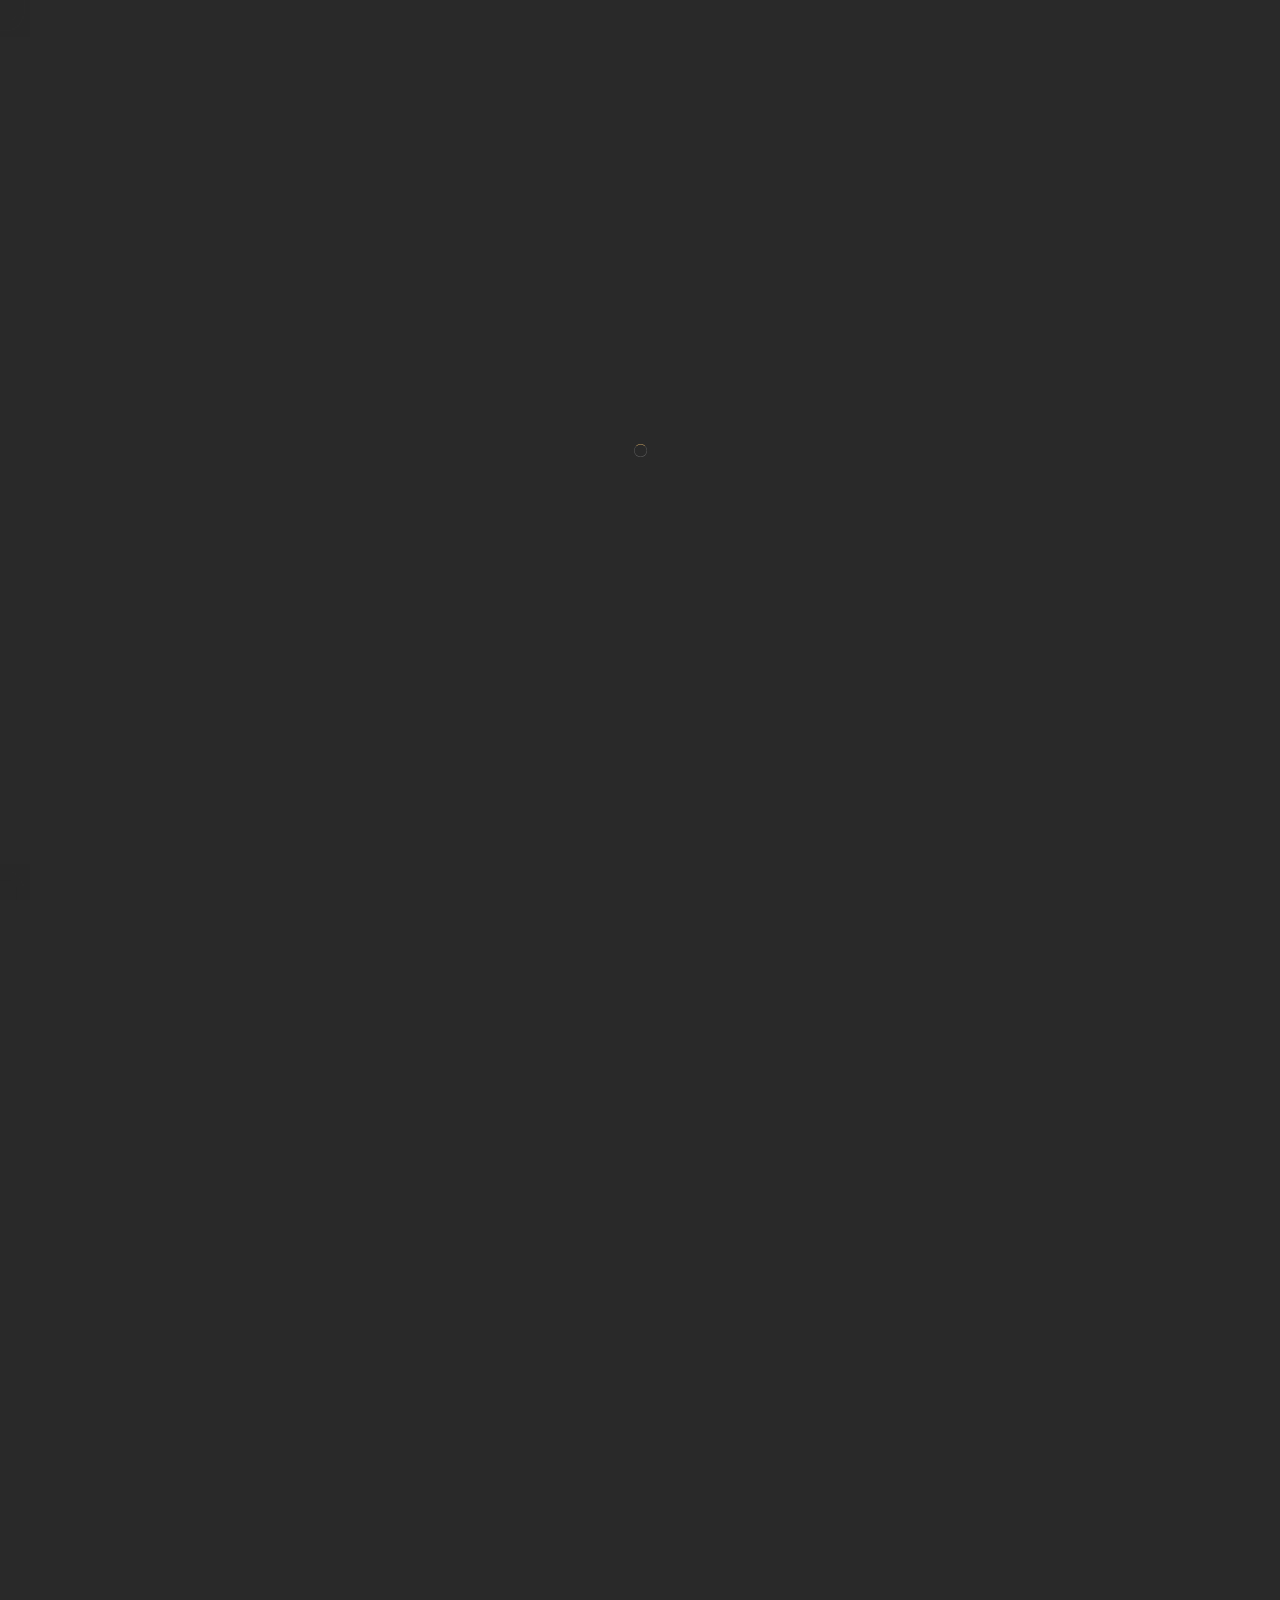
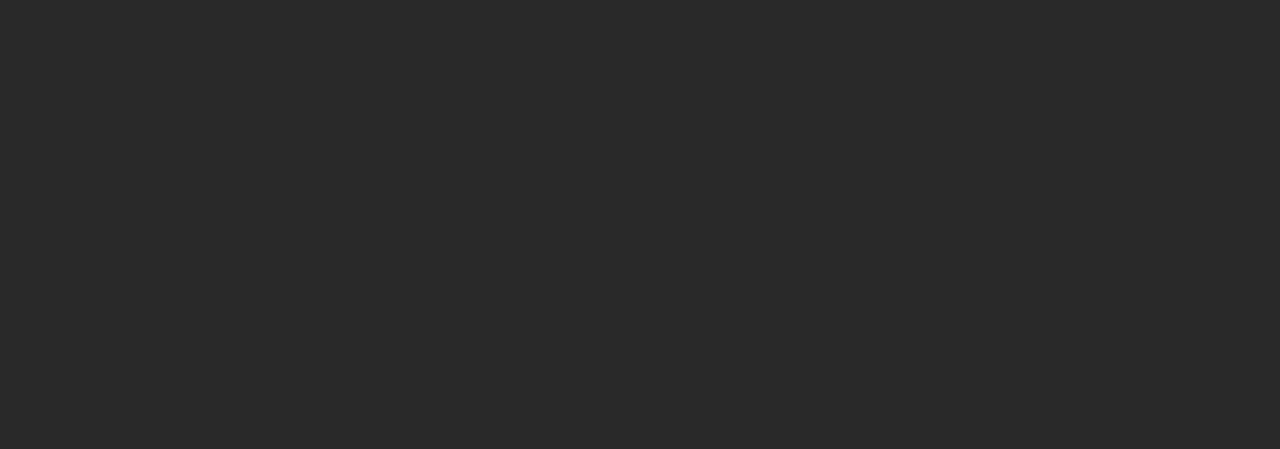
==== contact.html @ 666598c2 "Initial commit" ====
<!DOCTYPE HTML>
<html lang="en">
    <head>
        <!--=============== basic  ===============-->
        <meta charset="UTF-8">
        <title>Rixxos Restaurant</title>
        <meta name="viewport" content="width=device-width, initial-scale=1.0, minimum-scale=1.0, maximum-scale=1.0, user-scalable=no">
        <meta name="robots" content="index, follow"/>
        <meta name="keywords" content=""/>
        <meta name="description" content=""/>
        <!--=============== css  ===============-->	
        <link type="text/css" rel="stylesheet" href="css/reset.css">
        <link type="text/css" rel="stylesheet" href="css/plugins.css">
        <link type="text/css" rel="stylesheet" href="css/style.css">
        <link type="text/css" rel="stylesheet" href="css/dark-style.css">
        <link type="text/css" rel="stylesheet" href="css/color.css">
        <!--=============== favicons ===============-->
        <link rel="shortcut icon" href="images/favicon.ico">
    </head>
    <body>
        <!-- lodaer  -->
        <div class="loader-wrap">
            <div class="loader-item">
                <div class="cd-loader-layer" data-frame="25">
                    <div class="loader-layer"></div>
                </div>
                <span class="loader"></span>
            </div>
        </div>
        <!-- loader end  -->
        <!-- main start  -->
        <div id="main">
            <!-- header  -->
            <header class="main-header">
                <!-- header-top  -->
                <div class="header-top">
                    <div class="container">
                      <div class="header-top_contacts"><a href="#"><span>Call now:</span> +254769 283525</a><a href="#"><span>Write :</span> yourmail@domain.com</a></div>
                    </div>
                </div>
                <!--header-top end -->
                <!-- header-inner -->
                <div class="header-inner  fl-wrap">
                    <div class="container">
                        <div class="header-container fl-wrap">
                            <a href="index.html" class="logo-holder ajax"><img src="images/logo.png" alt=""></a>

                            <!-- nav-button-wrap-->
                            <div class="nav-button-wrap">
                                <div class="nav-button">
                                    <span></span><span></span><span></span>
                                </div>
                            </div>
                            <!-- nav-button-wrap end-->
                            <!--  navigation -->
                            <div class="nav-holder main-menu">
                                <nav>
                                    <ul>
                                        <li><a href="index.html">Home</a></li>
                                        <li><a href="about.html">About</a></li>
                                        <li><a href="contact.html" class="act-link">Contact</a></li>
                                        <li><a href="blog.html">News</a></li>
                                        <li><a href="gallery.html">Gallery</a></li>
                                    </ul>
                                </nav>
                            </div>
                            <!-- navigation  end -->                        
                            <!-- share-wrapper -->
                            <div class="share-wrapper isShare">
                                <div class="share-container fl-wrap"></div>
                            </div>
                            <!-- share-wrapper-end -->
                        </div>
                    </div>
                </div>
                <!-- header-inner end  -->
            </header>
            <!--header end -->	
            <!-- wrapper  -->	
            <div id="wrapper">
                <!-- content  -->	
                <div class="content">
                    <section class=" no-padding dark-bg hidden-section">
                        <div class="map-container">
                            <div id="singleMap"></div>
                            <div class="scrollContorl"></div>
                        </div>
                        <!-- map-view-wrap --> 
                        <div class="map-view-wrap">
                            <div class="container">
                                <div class="map-view-wrap_item">
                                    <div class="contact-details">
                                        <h4>Contacts Details</h4>
                                        <ul>
                                            <li><span><i class="fal fa-map-marked-alt"></i> Adress :</span> <a href="#">Kitengela</a></li>
                                            <li><span><i class="fal fa-phone-rotary"></i> Phone :</span> <a href="#">+254769 283525</a></li>
                                            <li><span><i class="fal fa-mailbox"></i> Mail :</span> <a href="#">yourmail@domain.com</a></li>
                                        </ul>
                                    </div>
                                </div>
                            </div>
                        </div>
                        <!--map-view-wrap end --> 
                        <div class="brush-dec"></div>
                    </section>
                    <!--  section  -->   
                    <section class="hidden-section big-padding con-sec" data-scrollax-parent="true" id="sec3">
                        <div class="container">
                            <div class="row">
                                <div class="col-md-7">
                                    <div class="section-title text-align_left">
                                        <h2>Get in touch</h2>
                                        <div class="dots-separator fl-wrap"><span></span></div>
                                    </div>
                                    <div class="text-block ">
                                        <p>Get in touch By sending a quick email down below 📩
                                        </p>
                                    </div>
                                    <div class="contactform-wrap">
                                        <div id="message"></div>
                                        <form  class="custom-form" action="php/contact.php" name="contactform" id="contactform">
                                            <fieldset>
                                            <div id="message2"></div>
                                                <div class="row">
                                                    <div class="col-sm-6">
                                                        <input type="text" name="name" id="name2" placeholder="Your Name *" value=""/>
                                                    </div>
                                                    <div class="col-sm-6">
                                                        <input type="text"  name="email" id="email2" placeholder="Email Address *" value=""/>
                                                    </div>
                                                    <div class="col-sm-6">
                                                        <input type="text"  name="phone" id="phone2" placeholder="Phone *" value=""/>
                                                    </div>
                                                    <div class="col-sm-6">
                                                        <div class=" fl-wrap">
                                                            <select name="subject" id="subject2" class="chosen-select no-search-select">
                                                                <option data-display="Subject">Any</option>
                                                                <option value="Upcoming Events">Upcoming Events </option>
                                                                <option value="Book table">Book table</option>
                                                                <option value="Banquet">Banquet</option>
                                                                <option value="Banquet">Other</option>
                                                            </select>
                                                        </div>
                                                    </div>
                                                </div>
                                                <textarea name="comments"  id="comments2" cols="40" rows="3" placeholder="Your Message:"></textarea>
                                                <div class="clearfix"></div>
                                                <button class="btn float-btn flat-btn color-bg" id="submit_cnt">Send Message <i class="fal fa-long-arrow-right"></i></button>
                                            </fieldset>
                                        </form>
                                    </div>
                                    <div class="section-dec sec-dec_top"></div>
                                </div>
                                <div class="col-md-5">
                                    <div class="column-text_inside fl-wrap dark-bg" >
                                        <div class="column-text">
                                            <div class="section-title">
                                                <h4>Call For Reservations</h4>
                                                <h2>Opening Hours</h2>
                                                <div class="dots-separator fl-wrap"><span></span></div>
                                            </div>
                                            <div class="work-time fl-wrap">
                                                <div class="row">
                                                    <div class="col-md-6">
                                                        <h3>Monday to Thursday</h3>
                                                        <div class="hours">
                                                            09:00<br>
                                                            22:00
                                                        </div>
                                                    </div>
                                                    <div class="col-md-6">
                                                        <h3>Friday to Sunday</h3>
                                                        <div class="hours">
                                                            11:00<br>
                                                            01:00
                                                        </div>
                                                    </div>
                                                </div>
                                            </div>
                                            <div class="clearfix"></div>
                                            <div class="bold-separator"><span></span></div>
                                            <div class="big-number"><a href="#">+254769 283525</a></div>
                                        </div>
                                        <div class="illustration_bg">
                                            <div class="bg"  data-bg="images/bg/dec/6.png"></div>
                                        </div>
                                    </div>
                                </div>
                            </div>
                        </div>
                        <div class="section-bg">
                            <div class="bg"  data-bg="images/bg/dec/section-bg.png"></div>
                        </div>
                    </section>
                    <!--  section end  -->  
                    <div class="brush-dec2 brush-dec_bottom"></div>
                </div>
                <!-- content end  -->
                <!-- footer -->
                <div class="height-emulator fl-wrap"></div>
                <footer class="fl-wrap dark-bg fixed-footer">
                    <div class="container">
                        <div class="footer-top fl-wrap">
                            <a href="index.html" class="footer-logo"><img src="images/logo.png" alt=""></a>
                            <div class="footer-social">
                                <span class="footer-social-title">Follow us :</span>
                                <ul>
                                    <li><a href="#" target="_blank"><i class="fab fa-facebook-f"></i></a></li>
                                    <li><a href="#" target="_blank"><i class="fab fa-twitter"></i></a></li>
                                    <li><a href="#" target="_blank"><i class="fab fa-instagram"></i></a></li>
                                    <li><a href="#" target="_blank"><i class="fab fa-pinterest"></i></a></li>
                                </ul>
                            </div>
                        </div>
                        <!-- footer-widget-wrap -->
                        <div class="footer-widget-wrap fl-wrap">
                            <div class="row">
                                <!-- footer-widget -->
                                <div class="col-md-4">
                                    <div class="footer-widget">
                                        <div class="footer-widget-title">About us</div>
                                        <div class="footer-widget-content">
                                            <p>The Rixxos lobby and grill is dedicated to bring you the best service from food to parties. </p>
                                            <a href="about.html" class="footer-widget-content-link">Read more</a>                                                    	
                                        </div>
                                    </div>
                                </div>
                                <!-- footer-widget  end-->
                                <!-- footer-widget -->
                                <div class="col-md-4">
                                    <div class="footer-widget">
                                        <div class="footer-widget-title">Contact info  </div>
                                        <div class="footer-widget-content">
                                            <div class="footer-contacts footer-box fl-wrap">
                                                <ul>
                                                    <li><span>Call :</span><a href="#">+254769 283525</a> , <a href="#">+254712 345678</a></li>
                                                    <li><span>Write  :</span><a href="#">yourmail@domain.com</a></li>
                                                    <li><span>Find us : </span><a href="#">@ Kitengela</a></li>
                                                </ul>
                                            </div>
                                            <a href="contact.html" class="footer-widget-content-link">Get in Touch</a>                                                    	
                                        </div>
                                    </div>
                                </div>
                                <!-- footer-widget  end-->
                                <!-- footer-widget -->
                                <div class="col-md-4">
                                    <div class="footer-widget">
                                        <div class="footer-widget-title">Subscribe</div>
                                        <div class="footer-widget-content">
                                            <div class="subcribe-form fl-wrap">
                                                <p>Want to be notified when we launch a new template or an udpate. Just sign up and we'll send you a notification by email.</p>
                                                <form id="subscribe" class="fl-wrap">
                                                    <input class="enteremail" name="email" id="subscribe-email" placeholder="Your Email" spellcheck="false" type="text">
                                                    <button type="submit" id="subscribe-button" class="subscribe-button color-bg">Send </button>
                                                    <label for="subscribe-email" class="subscribe-message"></label>
                                                </form>
                                            </div>
                                        </div>
                                    </div>
                                </div>
                                <!-- footer-widget  end-->
                            </div>
                        </div>
                        <!-- footer-widget-wrap end-->
                        <div class="footer-bottom fl-wrap">
                            <div class="copyright">&#169; BitbyBit . All rights reserved. </div>
                            <div class="to-top"><span>Back To Top </span><i class="fal fa-angle-double-up"></i></div>
                        </div>
                    </div>
                </footer>
                <!-- footer end-->                                
            </div>
            <!-- wrapper end -->
            <!-- reservation-modal-wrap-->          
            <div class="reservation-modal-wrap">
                <div class="reserv-overlay crm">
                    <div class="cd-reserv-overlay-layer" data-frame="25">
                        <div class="reserv-overlay-layer"></div>
                    </div>
                </div>
                <div class="reservation-modal-container bot-element">
                    <div class="reservation-modal-item fl-wrap">
                        <div class="close-reservation-modal crm"><i class="fal fa-times"></i></div>
                        <div class="reservation-bg"></div>
                        <div class="section-title">
                            <h4>Don't forget to book a table</h4>
                            <h2>Table Reservations</h2>
                            <div class="dots-separator fl-wrap"><span></span></div>
                        </div>
                        <div class="reservation-wrap">
                            <div id="reserv-message"></div>
                            <form  class="custom-form" action="php/reservation.php" name="reservationform" id="reservationform">
                                <fieldset>
                                    <div class="row">
                                        <div class="col-sm-6">
                                            <input type="text" name="name" id="name" placeholder="Your Name *" value=""/>
                                        </div>
                                        <div class="col-sm-6">
                                            <input type="text"  name="email" id="email" placeholder="Email Address *" value=""/>
                                        </div>
                                        <div class="col-sm-6">
                                            <input type="text"  name="phone" id="phone" placeholder="Phone *" value=""/>
                                        </div>
                                        <div class="col-sm-6">
                                            <div class="fl-wrap">
                                                <select name="numperson" id="persons" data-placeholder="Persons" class="chosen-select no-search-select">
                                                    <option data-display="Persons">Any</option>
                                                    <option value="1">1 Person</option>
                                                    <option value="2">2 People</option>
                                                    <option value="3">3 People</option>
                                                    <option value="4">4 People</option>
                                                    <option value="5">5 People</option>
                                                    <option value="Banquet">Banquet</option>
                                                </select>
                                            </div>
                                        </div>
                                        <div class="clearfix"></div>
                                        <div class="col-sm-6">
                                            <div class="date-container2 fl-wrap">
                                                <input type="text" placeholder="Date" id="res_date"     name="resdate"   value=""/>
                                            </div>
                                        </div>
                                        <div class="col-sm-6">
                                            <div class="fl-wrap">
                                                <select name="restime" id="resrv-time" data-placeholder="Time" class="chosen-select no-search-select">
                                                    <option data-display="Time">Any</option>
                                                    <option value="10:00am">10:00 am</option>
                                                    <option value="11:00am">11:00 am</option>
                                                    <option value="12:00pm">12:00 pm</option>
                                                    <option value="1:00pm">1:00 pm</option>
                                                    <option value="2:00pm">2:00 pm</option>
                                                    <option value="3:00pm">3:00 pm</option>
                                                    <option value="4:00pm">4:00 pm</option>
                                                    <option value="5:00pm">5:00 pm</option>
                                                    <option value="6:00pm">6:00 pm</option>
                                                    <option value="7:00pm">7:00 pm</option>
                                                    <option value="8:00pm">8:00 pm</option>
                                                    <option value="9:00pm">9:00 pm</option>
                                                    <option value="10:00pm">10:00 pm</option>
                                                </select>
                                            </div>
                                        </div>
                                    </div>
                                    <textarea name="comments"  id="comments" cols="30" rows="3" placeholder="Your Message:"></textarea>
                                    <div class="clearfix"></div>
                                    <button class="btn color-bg" id="reservation-submit">Reserve Table  <i class="fal fa-long-arrow-right"></i></button>
                                </fieldset>
                            </form>
                        </div>
                        <!-- reservation-wrap end-->
                    </div>
                </div>
            </div>
            <!-- reservation-modal-wrap end-->   
        </div>
        <!-- Main end -->
        <!--=============== scripts  ===============-->
        <script  src="http://maps.google.com/maps/api/js?key=AIzaSyBkdsK7PWcojsO-o_q2tmFOLBfPGL8k8Vg"></script>           
        <script  src="js/jquery.min.js"></script>
        <script  src="js/plugins.js"></script>
        <script  src="js/scripts.js"></script>
        <script  src="js/map.js"></script>            
    </body>
</html>
---- css/style.css ----
@charset "utf-8";

/*======================================
 [ -Main Stylesheet-
  Theme: Rixxos
  Version: 1.0
   ]
++ Fonts ++
++ loader ++
++ Typography ++
++ General ++
++ share ++
++ navigation ++
++ footer ++
++ button ++
++ hero ++
++ section ++
++ about ++
++ menu ++
++ team ++
++ testimonilas ++
++ forms ++
++ blog ++
++ responsive ++
/*-------------Fonts---------------------------------------*/
@import url('https://fonts.googleapis.com/css2?family=Playfair+Display:wght@400;500;700&family=Poppins:wght@200;300;400;500;600;700;800&display=swap');
/*-------------General Style---------------------------------------*/
html {
	overflow-x: hidden !important;
	height: 100%;
	overflow-y: auto;
 
}
body {
	margin: 0;
	padding: 0;
	font-weight: 400;
	font-size: 13px;
	height: 100%;
	text-align: center;
	background: #292929;
	color: #000;
	overflow-y: auto;
	font-family: 'Poppins', sans-serif;
 
}
@-o-viewport {
	width: device-width;
}
@-ms-viewport {
	width: device-width;
}
@viewport {
	width: device-width;
}
/* ---------Page preload--------------------------------------*/
.loader-wrap {
	position: fixed;
	top:0;
	bottom:0;
	left:0;
	right:0;
	overflow:hidden;
	z-index:100;
}
.loader {
	position: absolute;
	top:50%;
	left:50%;
	width:40px;
	height:40px;
	margin:-20px 0 0 -20px;
	z-index:20;
    transform: scale(1.0);
}
.loader:before{
	content:'';
	position:absolute;
	top:50%;
	left:50%;
	width:40px;
	height:40px;
	margin:-20px 0 0 -20px;
	border: 2px solid rgba(255, 255, 255, 0.2);
	border-top: 2px  solid;
	border-radius: 50%;
	animation: spin2 0.5s infinite linear;
	border-radius:100%;
	z-index:1;
}
@keyframes spin2 {
	from {
		transform: rotate(0deg);
	}
	to {
		transform: rotate(359deg);
	}
}
.cd-tabs-layer  , .cd-reserv-overlay-layer {
	position: absolute;
	top: 0;
	left: 0;
	z-index: 2;
	height: 100%;
	width: 100%;
	opacity: 0;
	visibility: hidden;
	overflow: hidden;
}
.cd-loader-layer {
	position: absolute;
	top: 0;
	left: 0;
	z-index: 2;
	height: 100%;
	width: 100%;
	opacity: 1;
	visibility: visible;
	overflow: hidden;
}
.cd-loader-layer .loader-layer , .cd-tabs-layer .tabs-layer , .cd-reserv-overlay-layer .reserv-overlay-layer {
	position: absolute;
	left: 50%;
	top: 50%;
	transform: translateY(-50%) translateX(-98%);
	height: 100%;
	width: 2500%;
	background: url(../images/ink2.png) no-repeat 0 0;
	background-size: 100% 100%;
}
.cd-tabs-layer.visible, .cd-loader-layer.visible , .cd-reserv-overlay-layer.visible {
	opacity: 1;
	visibility: visible;
}
.cd-tabs-layer.opening .tabs-layer , .cd-loader-layer.opening .loader-layer , .cd-reserv-overlay-layer.opening .reserv-overlay-layer  {
	animation: cd-sequence 0.8s steps(24);
	animation-fill-mode: forwards;
}
.cd-tabs-layer.closing .tabs-layer   , .cd-reserv-overlay-layer.closing .reserv-overlay-layer {
	animation: cd-sequence-reverse 0.8s steps(24);
	animation-fill-mode: forwards;
}
.cd-loader-layer.closing .loader-layer{
	animation: cd-sequence-reverse 0.8s steps(24);
	animation-fill-mode: forwards;
} 
@keyframes cd-sequence {
  0% {
    transform: translateY(-50%) translateX(-2%);
  }
  100% {
    transform: translateY(-50%) translateX(-98%);
  }
}
@keyframes cd-sequence-reverse {
  0% {
    transform: translateY(-50%) translateX(-98%);
  }
  100% {
    transform: translateY(-50%) translateX(-2%);
  }
}
/*--------------Typography--------------------------------------*/
p {
	font-size: 13px;
	line-height: 24px;
	padding-bottom: 10px;
	font-weight: 400;
	color: #5e646a;
}
blockquote {
	float: left;
	padding: 10px 20px;
	margin: 0 0 20px;
	font-size: 17.5px;
	border-left: 15px solid #eee;
	position: relative;
}
blockquote:before {
	font-family: Font Awesome\ 5 Pro;
	content: "\f10e";
	position: absolute;
	color: #ccc;
	bottom: 3px;
	font-size: 43px;
	right: 6px;
	opacity: 0.4
}
blockquote p {
	font-family: Georgia, "Times New Roman", Times, serif;
	font-style: italic;
	color: #666;
}
.bold-title {
	margin: 15px 0;
	font-size: 24px;
	text-align: left;
	font-weight: 600;
}
/*--------------General--------------------------------------*/
#main {
	height: 100%;
	width: 100%;
	position: absolute;
	top: 0;
	left: 0;
	z-index: 2;
	opacity:0;
}
.fl-wrap {
	float: left;
	width: 100%;
	position: relative;
}
.content {
	float: left;
	width: 100%;
	position: relative;
	z-index: 5;
}
.container {
	max-width: 1224px;
	width: 92%;
	margin: 0 auto;
	position: relative;
	z-index: 5;
}
#wrapper {
	position: absolute;
	top: 0;
	left: 0;
	right: 0;
	bottom: 0;
	z-index: 3;
}
.full-height {
	height:100%;
} 
.respimg {
	width: 100%;
	height: auto;
}
.bg {
	position: absolute;
	top: 0;
	left: 0;
	width: 100%;
	height: 100%;
	z-index: 1;
	background-size: cover;
	background-attachment: scroll;
	background-position: center;
	background-repeat: repeat;
	background-origin: content-box;
}
.par-elem {
	height:130%;
	top:-15%;
}
.overlay {
	position: absolute;
	top: 0;
	left: 0;
	width: 100%;
	height: 100%;
	background: #000;
	opacity: 0.4;
	z-index: 3;
}
.op7 {
	opacity:0.7;
}
/* ------header------------------------------------------------------------ */
.main-header {
	position:fixed;
	top:0;
	left:0;
	right:0;
	z-index:100;
	-webkit-transform: translate3d(0,0,0); 
}
.logo-holder {
	float:left;
	height:25px;
	position:relative;
	top:23px;
	left:25px;
}
.logo-holder img {
	width:auto;
	height:25px;
}
.header-inner {
	top:50px;
	transition: all .2s ease-in-out;
	z-index:2;
}
.header-top {
	position:absolute;
	top:14px;
	left:0;
	right:0;
	z-index:1;
}
.header-top_contacts {
	float:right;
}
.header-top_contacts a {
	float: left;
	color:#fff;
	font-family: 'Playfair Display', cursive;
	margin-left:20px;
	font-weight:600;
	transition: all .2s ease-in-out;
}
.header-top_contacts a:hover  span{
	color:#fff;
}
.header-top_contacts a span {
	padding-right:10px;
}
.header-container {
	background:#fff;
	height:70px;
	border:1px solid #eee;
	border-top:none;
}
.lang-wrap {
	float:left;
	color:#fff;
}
.lang-wrap a  , .lang-wrap span{
	font-family: 'Playfair Display', cursive;
	color:#fff;
	font-weight:600;
	margin-right:10px;
	font-size:13px;
}
.main-header.scroll-sticky .header-inner {
	top:0;
}
.show-cart , .show-share-btn  {
	float:right;
	font-size:22px;
	color:#666;
	cursor:pointer;
	position:relative;
	width:70px;
	height:70px;
	line-height:70px;
	margin-left:24px;
	border-left:1px solid #eee;
	text-align:center;
	box-sizing:border-box;
}
.show-share-btn {
	margin-left:0;
	font-size:18px;
} 
.header-tooltip {
	position:absolute;
	top:100%;
	right:0;
	width:140px;
	height:50px;
	line-height:50px;
	background:#fff;
	font-weight:600;
	transition: all .3s ease-in-out;
	font-family: 'Playfair Display', cursive;
	font-size:12px;
	opacity:0;
	visibility:hidden;
	border:1px solid #eee;
	border-top:none;
}
.htact:hover .header-tooltip {
	opacity:1;
	visibility:visible;
}
.show-cart_count {
	position:absolute;
	bottom:16px;
	width:16px;
	height:16px;
	line-height:16px;
	border-radius:100%;
	color:#fff;
	right:16px;
	z-index:10;
	font-size:10px;
}
.show-cart i , .show-cart_count  , .header-cart_wrap{
	transition: all .3s ease-in-out;
}
.show-cart:before {
    content: "";
    display: block;
    width: 1px;
    height: 16.8px;
    position: absolute;
    top: 50%;
    left: -20px;
	background:rgba(255,255,255,0.51);
    margin-top: -8.4px;
    transform: rotate(45deg);
} 
.show-reserv_button {
	float:right;
	position:relative;
	color: #666;
    font-size: 10px;
    font-weight: 700;
    text-transform: uppercase;
    letter-spacing: 2px;
	padding:0 20px;
	height:70px;
	line-height:70px;
	border-left:1px solid #eee;
	cursor:pointer;
	transition: all .2s ease-in-out;
}
.show-reserv_button span , .show-reserv_button i {
	position:relative;
	z-index:2;
}
.show-reserv_button i {
	display:none;
}
.show-reserv_button:before {
	content:'';
	position:absolute;
	bottom:0;
	left:0;
	right:-1px;
	z-index:1;
	height:0;
	transition: all .2s ease-in-out;
}
.show-reserv_button:hover:before {
	height:100%;
}
.show-reserv_button:hover {
	background:#fff;
	color:#fff;
}
.sc_btn.scwllink i:before  , .showshare.vis-shar i:before{
	font-family: Font Awesome\ 5 Pro;
	content: "\f00d";
}
.sc_btn.scwllink .show-cart_count{
	transform: scale(0);
} 
.header-cart_wrap {
	position:absolute;
	top:70px;
	right:-20px;
	padding:25px 20px 15px;
	width: 400px;
	background:#fff;
	opacity: 0;
    visibility: visible;
    display: none;
	border:1px solid #eee;
	border-top:none;
}
.vis-cart {
	opacity:1;
	visibility:visible;
	right:-1px;
}
.header-cart_title {
	font-family: 'Playfair Display', cursive;
	font-size:19px;
	font-weight:600;
	color:#292929;
	padding: 0 0 20px 0;
	text-align:left;
	margin-bottom:10px;
	border-bottom:1px solid #eee;
}
.header-cart_wrap_container {
	max-height:220px;
	float:left;
	width:100%;
	overflow:auto;
	padding-right:10px;
}
.header-cart_wrap_total {
	padding:18px 0;
	text-align:left;
	border-bottom:1px solid #eee;
	margin-top:10px;
}
.header-cart_wrap_total:before {
	content:'';
	position:absolute;
	top:0;
	left:0;
	right:0;
	height:1px;
	border-top:1px solid #eee;
	box-sizing:border-box;
}
.header-cart_wrap_total_item {
	color:#292929;
	font-size:16px;
    font-weight: 600;
	font-family: 'Playfair Display', cursive;
}
.header-cart_wrap_total_item span , .header-cart_title span {
	float: right; 
	font-family: 'Poppins', sans-serif;
}
.header-cart_title span {
	font-size:12px;
	font-weight:600;
	position:relative;
	top:6px;
	color:#555;
} 
.box-widget-content .widget-posts ol {
	counter-reset: my-awesome-counter;
	padding:0 10px 0 20px;
} 
.box-widget-content .widget-posts li {
	position:relative;
	counter-increment: my-awesome-counter;
	border-bottom:1px  dotted #ccc;
	padding: 10px 0;
}
.box-widget-content .widget-posts li:before {
	content: counter(my-awesome-counter);
	font-size: 12px;
	font-weight: 600;
	position: absolute;
	font-family: 'Playfair Display', cursive;
	left: -20px;
	top: 30px;
}
.box-widget-content .widget-posts li:last-child {
	margin-bottom:0;
	border-bottom:none;
}
.box-widget-content .widget-posts-img , .cart-details_header  .widget-posts-img  {
	float:left;
	width:30%;
}
.box-widget-content  .widget-posts-descr  {
	float:left;
	width:70%;
	padding:0 30px 0 20px;
	text-align:left;
	position:relative;
}
.box-widget-content  .widget-posts-descr a   {
	color:#111;
	font-weight:500;
	font-size:13px;
}
.widget-posts-descr_calc {
	width:100%;
	font-weight:400;
	color:#666;
	padding-top:6px;
	font-size:12px;
}
.widget-posts-descr_calc  span{
	padding:0 4px;
}
.clear-cart_button {
	cursor:pointer;
	border-radius:100%;
	text-align:center;
	position:absolute;
	right:6px;
	top:50%;
	margin-top:-10px;
}
.header-cart_wrap_footer {
	padding-top:15px;
}
.header-cart_wrap_footer:before {
    content: "";
    display: block;
    width: 1px;
    height: 16.8px;
    position: absolute;
    top: 34px;
    left:50%;
    background: #ccc;
    margin-top: -8.4px;
    -webkit-transform: rotate(45deg);
    transform: rotate(45deg);
}
.header-cart_wrap_footer a{
	width:45%;
	float:left;
	padding:12px 0;
	color:#fff;
	background:#292929;
  	font-family: 'Playfair Display', cursive;
	font-size:12px;
	font-weight:600;
}
.header-cart_wrap_footer a:last-child {
	float:right;
}
/*------ share------------------------------------------------*/
.share-wrapper {
	position:absolute;
	left:-1px;
	right:-1px;
	top:100%;
	margin-top:1px;
	background:#fff;
	padding:0 20px;
	background:#f9f9f9;
	overflow:hidden;
	height:0;
	line-height:110px;
}
.share-wrapper:before {
	content:'';
	position:absolute;
	top:1px;
	left:1px;
	bottom:1px;
	right:1px;
	border:1px solid #eee;
	z-index:1;
	border-top:none;
}
.share-container {
	z-index:2;
}
.share-container  a{
	display:inline-block;
	position:relative;
	opacity:0;
	top:-20px;
	margin:0 20px;
	font-size:14px;
	font-weight:600;
 	font-family: 'Playfair Display', cursive;
}
.share-container  a:hover {
	text-decoration:underline;
} 
.share-icon-digg:before {
    content: "igg";
}
.share-icon-email:before  {
    content: "email";
}
.share-icon-flickr:before  {
    content: "Flickr";
}
.share-icon-foursquare:before  {
    content: "foursquare";
}
.share-icon-rss:before {
    content: "rss";
}
.share-icon-facebook:before  {
    content: "Facebook";
}
.share-icon-twitter:before {
    content: "Twitter";
}
.share-icon-tumblr:before {
   content: "Tumblr";
}
.share-icon-linkedin:before {
   content: "Linkedin";
}
.share-icon-instagram:before {
    content: "Instagram";
}
.share-icon-pinterest:before {
    content: "Pinterest";
}
/*------ navigation  ------------------------------------------------*/
.nav-holder {
	float:right;
	position:relative;
	opacity:1;
	top:17px;
 
	visibility:visible;
	z-index:20;
}
.nav-holder nav {
	position:relative;
	float: right;
}
.nav-holder nav li{
	float:left;
	position:relative;
	margin-right:6px;
	height:50px;
}
.nav-holder nav li ul {
	margin: 30px 0 0 0;
	opacity: 0;
	visibility: hidden;
	position: absolute;
	min-width:150px;
	top: 52px;
	left: 0;
	z-index: 1;
	padding:10px 0;
	background:#fff;
	border:1px solid #eee;
	transition: all .2s ease-in-out;
}
.nav-holder nav li:hover > ul {
	opacity: 1;
	visibility: visible;
	margin: 0;
}
.nav-holder nav li ul li ul {
	top: -10px  ;
	left: 100%;
	margin-left:25px;
	margin-top:0;
	max-width:150px;
}
.nav-holder nav li ul li:hover  > ul  {
	opacity: 1;
	visibility: visible;
	margin-right:0px;
}
.nav-holder nav li ul li {
	width:100%;
	float:left;
	height:auto;
	position:relative;
}
.nav-holder nav li a {
	float: left;
	padding: 5px 11px;
    color: #222;
    font-size: 12px;
    font-weight: 600;
    text-transform: uppercase;
    line-height: 25px;
    transition: all 100ms linear;
	position:relative;
}
.nav-holder nav li a i {
	padding-left:6px;
    transition: all 200ms linear;
}
.nav-holder nav li a:hover i {
    transform: rotateX(180deg);
}
.nav-holder nav li ul a {
	float:left;
	width:100%;
	text-align:left;
	padding:5px 15px;
	font-size: 12px;
}
.dark-header .nav-holder nav li ul a{
	color:#000;
}
nav li ul a:before , nav li ul a:after {
	display:none;
}
/*------ footer - ------------------------------------------------*/
footer.fixed-footer {
	left:0;
	bottom:0;
	z-index:2;
	position:fixed;
	padding:70px 20px 0;
}
footer.fixed-footer:before {
	content:'';
	position:absolute;
	right:0;
	width:100%;
	height:80px;
	background:#222;
	bottom:0;
}
.height-emulator {
	z-index:1;
}
.footer-top {
	margin:30px 0;
	padding-bottom:30px;
	border-bottom:1px  dotted rgba(255,255,255,0.2);
}
.footer-logo {
	float:left;
	position:relative;
	top:4px;
}
.footer-logo img {
	height:25px;
	width:auto;
}
.footer-top .lang-wrap {
	margin-left:50px;
	position:relative;
	top:10px;
}
.footer-social {
	float:right;
}
.footer-social li , .footer-social ul {
	float:left;
}
.footer-social li a {
	width:36px;
	height:36px;
	line-height:36px;
	float:left;
	border:1px solid rgba(255,255,255,0.1);
	border-left:none;
	background:rgba(255,255,255,0.05);
    transition: all 200ms linear;
}
.footer-social li:first-child a {
	border-left:1px solid rgba(255,255,255,0.1);
}
.footer-social li a:hover {
	background:#fff;
}
.footer-social-title {
	float:left;
 	font-family: 'Playfair Display', cursive;
	color:#fff;
	position:relative;
	margin-right:20px;
	top:10px;
}
.footer-widget-wrap {
	padding:30px 0 70px;
}
.footer-widget-title {
	text-align:left;
 	font-family: 'Playfair Display', cursive;
	font-size:19px;
	padding-bottom:26px;
}
.subcribe-form input.enteremail{
	border: 1px solid rgba(255, 255, 255, 0.1);
	background: rgba(255, 255, 255, 0.05);
	padding: 0 20px;
	height:50px;
	line-height:50px;
	box-sizing:border-box;
	position: relative;
	z-index: 1;
	color: #fff;
	width:70%;
	outline:none;
	float:left;
	box-sizing:border-box;
 	font-family: 'Poppins', sans-serif;
} 
.subcribe-form .subscribe-button {
	float:right;
  	font-family: 'Playfair Display', cursive;
	width: 28%;
	z-index: 2;
	height:50px;
	line-height:50px;
	color: #fff;
	outline:none;
	border: none;
	cursor: pointer;
}
.subcribe-form .subscribe-button:hover {
	background:#fff;
} 
.subscribe-message {
	position:absolute;
	bottom:-30px;
	left:0;
	width:100%;
	text-align:left;
	color:#fff;
	font-size:11px;
	font-weight:400;
}
.footer-widget-content p {
	text-align:left;
	margin-bottom:15px;
	color: rgba(255,255,255,0.7);
	font-size:12px;
}
.footer-widget-content-link {
	float:left;
 	font-family: 'Playfair Display', cursive;
	font-size:14px;
	margin-top:6px;
	position:relative;
	border-bottom:1px dotted  rgba(255,255,255,0.3);
	padding-bottom:4px;
    transition: all 200ms linear;
}
.footer-widget-content-link:hover {
	color:#fff;
}
.footer-contacts {
	margin-bottom:16px;
	padding-top:4px;
} 
.footer-contacts li{
	float:left;
	width:100%;
	text-align:left;
	margin-bottom:10px;
	color:#fff;
}
.footer-contacts li:last-child {
	margin-bottom:0;
}
.footer-contacts li span {
	margin-right:20px;
	width:80px;
	float:left;
}
.footer-contacts li a  , .footer-contacts li span{
	color:#fff;
    transition: all 200ms linear;
}
.copyright {
	float:left;
	position:relative;
 	font-family: 'Playfair Display', cursive;
	color:#fff;
 	top:30px;
	font-size:13px;
}
.footer-bottom {
	height:80px;
	background:#222;
}
.to-top  {
	float:right;
	cursor:pointer;
	overflow:hidden;
	position:relative;
	top:30px;
}
.to-top span {
	position:relative;
	display:inline-table;
	font-size:14px;
	top:0;
  	font-family: 'Playfair Display', cursive;
    transition: all 200ms linear;
}
.to-top i {
	position:absolute;
	top:0;
	left:0;
	width:100%;
	height:100%;
	font-size:18px;
	line-height:18px;
	top:-100%;
	opacity:0;
    transition: all 400ms linear;
}
.to-top:hover span  {
	opacity:0;
}
.to-top:hover i  {
	opacity:1;
	top:0;
}
.gray-bg {
	background:#f6f6f6;
}
/*------Button ------------------------------------------------*/
.btn {
	padding:14px 20px 14px 35px;
	display:inline-block;
	position:relative;
   	font-family: 'Playfair Display', cursive;
	color:#fff;
	margin-top:15px;
	background:#292929;
	font-weight:500;
    transition: all 200ms linear;
}
.btn:hover , .btn.border-btn:hover {
	color:#fff;
}
.btn i {
    margin-left: 30px;
    transition: all 400ms linear;
	position:relative;
}
.btn:hover i {
	transform: rotateX(360deg);
}
.btn.border-btn {
	background:#fff;
	border:1px solid;
	color:#000;
	font-weight:700;
	background:#f9f9f9;
}
/*--------------hero--------------------------------------*/
.hero-wrap {
	z-index:20;
	overflow:hidden;
}
.hero-title-wrap {
	z-index:10;
	top:36%;
}
.hero-title {
	float:left;
	max-width:800px;
	text-align:left;
}
.hero-title h2 {
	color:#fff;
	font-weight:800;
	font-size:50px;
	line-height:70px;
}
.hero-title h4 {
	font-size:16px;
 	font-family: 'Playfair Display', cursive;
	font-style:italic;
	color:#fff;
	position:relative;
	padding-bottom:20px;
}
.hero-title h4:before {
    content: '\25CF\25CF\25CF\25CF\25CF';
	position:absolute;
	top:-40px;
	left:0;
	width:50px;
	height:1px;
    font-size: 10px;
    letter-spacing: 4px;
	color:#fff;
}
.hero_btn {
	float:left;
	padding:14px 20px;
	background:rgba(255,255,255,0.1);
	border:1px solid #fff;
	color:#fff;
	margin-top:40px;
 	font-family: 'Playfair Display', cursive;
	font-weight:600;
	font-size:13px;
    transition: all 200ms linear;
}
.hero_btn.no-align {
	float:none;
	display:inline-block;
}
.hero_btn i {
	margin-left:30px;
    transition: all 200ms linear;
}
.hero_btn:hover {
	background:#fff;
	color:#666;
	border-color:transparent
}
.hero_btn:hover i {
	transform: rotateX(360deg);
}
.hero-bottom-container {
	position:absolute;
	bottom:60px;
	left:0;
	right:0;
	z-index:20;
}
.hero_promo-wrap {
	position:absolute;
	top:50%;
	right:0;
	width:300px;
	z-index:20;
	height:50px;
	margin-top:-15px;
}
.hero_promo-title {
	float:left;
  	font-family: 'Playfair Display', cursive;
	font-style:italic;
	color:#fff;
	position:relative;
	margin-left:40px;
	top:20px;
	text-align:left;
}
.hero_promo-button a {
	float:left;
	width:50px;
	height:50px;
	line-height:50px;
    box-shadow: 0px 0px 0px 7px rgba(255,255,255,0.2);
    border-radius: 100%;
	background: rgba(255,255,255,0.5);
	color:#fff;
	z-index:20;
	font-size:10px;
	transition: all 0.2s ease-in-out;
}
.hero_promo-button a:hover {
    box-shadow: 0px 0px 0px 17px rgba(255,255,255,0.2);
}
.hero-social {
	position:absolute;
	left:50px;
	top:42%;
	width:50px;
	border-bottom:none;
	z-index:11;
	box-sizing:border-box;
}
.hero-social li a {
	float:left;
	width:50px;
	height:50px;
	line-height:50px;
	color:#fff;
	box-sizing:border-box;
	border:1px solid rgba(255,255,255,0.2);
	border-top:none;
	background: rgba(255,255,255,0.1);
}
.hero-social li:first-child a {
	border-top:1px solid rgba(255,255,255,0.2);
}
.hero-social li a:hover {
	background:#fff;
}
.hero-dec_top , .hero-dec_bottom  {
	position:absolute;
	left:70px;
	width:80px;
	height:80px;
	border-left:1px dotted rgba(255,255,255,0.4);
	z-index:10;
}
.hero-dec_top_right , .hero-dec_bottom_right  {
	position:absolute;
	right:70px;
	width:80px;
	height:80px;
	border-right:1px dotted rgba(255,255,255,0.4);
	z-index:10;
}
.hero-dec_top , .hero-dec_top_right {
	top:50px;
	border-top:1px dotted  rgba(255,255,255,0.4);
}
.hero-dec_bottom , .hero-dec_bottom_right{
	bottom:50px;
	border-bottom:1px dotted rgba(255,255,255,0.4);
}
.sd_btn {
	float:right;
	color:#fff;
	font-size:18px;
	position:relative;
	top:2px;
}
.scroll-down-wrap {
	float: left;
	position: relative;
	top:0;
	z-index:100
}
.scroll-down-wrap span {
	float: left;
	margin-left: 20px;
	position: relative;
	top: 8px;
	font-weight: 600;
	font-size: 11px;
	color: #000;
	z-index:10;
}
.scroll-down-wrap  span  {
	color:#fff;
}
.scroll-down-wrap  span:before  {
	background:#fff;
}
.mousey {
	float: left;
	width: 20px;
	height: 30px;
	border-radius: 6px;
	padding: 0 6px;
	border: 2px solid #fff;
	box-sizing: border-box;
	position:relative;
	z-index:10;
}
.scroller {
	position: relative;
	left: 50%;
	top: 6px;
	margin-left: -2px;
	width: 4px;
	height: 4px;
	background:rgba(255,255,255, 0.4);
	border-radius: 4px;
	animation-name: scroll;
	animation-duration: 2.2s;
	animation-timing-function: cubic-bezier(.15, .41, .69, .94);
	animation-iteration-count: infinite;
}
@keyframes scroll {
	0% {
		opacity: 0;
	}
	10% {
		transform: translateY(0);
		opacity: 1;
	}
	100% {
		transform: translateY(10px);
		opacity: 0;
	}
}
.brush-dec , .brush-dec2 {
	position:absolute;
	left:0;
	z-index:20;
	height:40px;
	width:100%;
	z-index:20;
	background-size: cover;
	background-attachment: scroll;
	background-position: center;
	background-repeat: repeat;
	background-origin: content-box;
}
.brush-dec {
	bottom:0;
	background:url(../images/bg/brush-dec.png);
}
.brush-dec2 {
	top:-2px;
	height:50px;
	background:url(../images/bg/brush-dec_2.png);
}
.brush-dec2.brush-dec_bottom {
	top:100%;
	margin-top:-2px;
}
.multi-slideshow-wrap_fs {
	position:absolute;
	top:0;
	right:0;
	width:100%;
	height:100%;
	z-index:1;
	overflow:hidden;
} 
.ms-item_fs .overlay {
	opacity:0.6
}
.hero-slider_btn {
	position: absolute;
    top: 50%;
    width: 50px;
    height: 50px;
    line-height: 50px;
    margin-top: -25px;
    border-radius: 100%;
    background: #292929;
    z-index: 50;
    cursor: pointer;
}
.hero-slider_btn:hover {
    background: rgba(0,0,0,0.7);
}
.hero-slider_btn_next {
	right:60px;
}
.hero-slider_btn_prev{
	left:60px;
}
.grid-carousel-title {
	position:absolute;
	top:45%;
	left:0;
	right:0;
	padding:0 20px;
	z-index:3;
	opacity:0.6;
	transform:scale(0.7);
	transition: all 0.3s linear;
	transition-delay: 1.0s; 
}
.grid-carousel .swiper-slide-active .grid-carousel-title  {
	opacity:1;
 	transform:scale(1.0);
}
.grid-carousel-title  h3 {
  	font-family: 'Playfair Display', cursive;
	font-size:34px;
	font-weight:800;
	color:#fff;
	position:relative;
}
.grid-carousel-title  h3:after {
    position: absolute;
    content: '\25CF\25CF\25CF';
    width: 50px;
    left: 50%;
    top: -20px;
    margin-left: -25px;
    font-size: 9px;
    letter-spacing: 4px;
}
.grid-carousel-title  h3 a{
	color:#fff;
}
.grid-carousel-title  h4 {
	font-weight:700;
	padding-top:10px;
  	font-family: 'Playfair Display', cursive;
	color:#fff;
	font-style:italic;
	padding-bottom:20px;
}
.grid-carousel .swiper-slide , .fs-slider .swiper-slide {
	overflow:hidden;
}
.grid-carousel .swiper-slide .bg {
	width:130%;
	left:-15%;
}
.grid-carousel .swiper-slide .overlay , .carousle-item-number {
	transition: all 0.3s linear;
	transition-delay: 1.0s; 
}
.grid-carousel .swiper-slide-active .overlay , .fs-slider-item  .overlay {
	opacity:0.6;
}
.carousle-item-number {
	position:absolute;
	bottom:40px;
	left:50%;
	width:50px;
	margin-left:-25px;
	z-index:19;
  	font-family: 'Playfair Display', cursive;
	font-size:20px;
	text-align:center;
	opacity:0;
	margin-bottom:-50px;
}
.grid-carousel .swiper-slide-active .carousle-item-number  {
	opacity:1;
	margin-bottom:0;
}
.fs-slider-item .grid-carousel-title {
	opacity:1;
	transform:scale(1.0);
	top:40%;
}
.fs-slider-item .grid-carousel-title h3 {
	font-size:44px;
}
.fs-slider-item .grid-carousel-title h3:after {
	content:'';
	background: rgba(255,255,255,0.6);
	height:1px;
}
.fs-slider-item .grid-carousel-title h4 {
	font-size:14px;
}
.fs-slider-item .grid-carousel-title .hero_btn {
	float:none;
	display:inline-block;
	margin-top:0;
	top:-20px;
}
/*------section ------------------------------------------------*/
section {
	position: relative;
	float: left;
	width: 100%;
	padding: 100px 0;
	background: #fff;
}
section.hidden-section {
	overflow: hidden;
}
section.parallax-section {
	padding: 120px 0;
}
.big-padding {
	padding: 140px 0;
}
section.parallax-section.hero-section {
	padding:210px 0 120px;
	z-index:21;
}
section.parallax-section.hero-section .overlay {
	opacity:0.5;
}
.no-padding {
	padding:0;
}
.small-top-padding {
	padding-top:40px;
} 
section.parallax-section .bg   {
	height: 120%;
	top: 0;
}
.menu-wrapper-title .bg{
	height: 130%;
	top:5%;
}
.section-bg {
	position:absolute;
	bottom:0;
	left:0;
	right:0;
	height:400px;
	overflow:hidden;
	opacity:0.4;
}
.section-title {
	float:left;
	width:100%;
	position:relative;
	z-index:5;
}
.section-title.text-align_left {
	text-align:left;
}
.section-title h4 {
 	font-family: 'Playfair Display', cursive;
	font-style:italic;
	font-size:18px;
	font-weight:500;
	padding-bottom:10px;
}
.section-title h2 {
	font-size:30px;
	font-weight:900;
	color: #323246;
	font-family: 'Playfair Display', cursive;
}
section.parallax-section.hero-section .section-title h2 {
	color:#fff;
	font-size:38px;
}
.dots-separator {
	margin:10px 0 30px;
}
.section-title.text-align_left .dots-separator span{
	float:left;
	position:relative;
}
 .dots-separator span {
	float:none;
	display:inline-block;
	width:60px;
}
.dots-separator span:after {
    content: '\25CF\25CF\25CF\25CF\25CF\25CF';
    color: #333;
    font-size: 7px;
    letter-spacing: 4px;
}
.bold-separator {
	max-width:400px;
	margin:0  auto 50px;
	position:relative;
}
.bold-separator span {
	width:6px;
	height:6px;
	display:inline-table;
	background:#fff;
	margin:0 auto;
	border-radius:100%;
}
.bold-separator.bold-separator_dark span{
	background:#292929;
}
.bold-separator.bold-separator_dark {
	margin:15px  auto 30px;
}
.bold-separator:before , .bold-separator:after {
	content:'';
	position:absolute;
	width:30%;
	height:1px;
	top:50%;
	opacity:0.3;
}
.bold-separator:before {
	left:0;
}
.bold-separator:after {
	right:0;
}
.text-block {
	text-align:left;
	padding-right:80px;
}
.text-block .btn  {
	margin-top:30px;
}
.section-dec {
	position:absolute;
	width:60px;
	height:60px;
}
.section-dec.sec-dec_top {
	top:-70px;
	left:-70px;
	border-top:1px dotted;
	border-left:1px dotted;
}
.section-dec.sec-dec_bottom {
	bottom:-70px;
	right:-70px;
	border-right:1px dotted;
	border-bottom:1px dotted;
}
.column-wrap-bg {
	position:absolute;
	top:0;
	width:50%;
	height:100%;
	overflow:hidden;
}
.column-wrap-bg .overlay {
	opacity:0.5;
} 
.column-wrap-bg-text {
	position:absolute;
	top:40%;
	left:0;
	right:0;
	padding:0 30px;
	z-index:10;
}
.column-wrap-bg-text h3 {
	font-size:35px;
	font-family: 'Playfair Display', cursive;
	position:relative;
	padding-bottom:20px;
}
.column-wrap-bg-text h3:after {
    position: absolute;
    content: '\25CF\25CF\25CF';
    width: 50px;
    left: 50%;
    top: -20px;
    margin-left: -25px;
    font-size: 9px;
    letter-spacing: 4px;
	color:#fff;
}
.column-wrap-bg-text h4 {
	font-size:21px;
	font-style:italic;
	letter-spacing:1px;
	padding:10px 20px;
	font-family: 'Playfair Display', cursive;
	color:#fff;
}
.column-wrap-bg-text .hero_btn{
	float:none;
	display:inline-block;
	margin-top:20px;
	background:#292929;
}
.column-wrap-bg.left-wrap {
	left:0;
}
.column-wrap-bg.right-wrap {
	right:0;
}
.column-section-wrap {
	float:right;
	width:50%;
	position:relative;
	padding:120px 50px;
}
.column-section-wrap.left-column-section{
	float:left;
}
.column-section-wrap:before  {
	content:'';
	position:absolute;
	top:50px;
	left:50px;
	right:50px;
	bottom:50px;
	border:1px dashed rgba(255,255,255,0.2);
	z-index:2;
 	box-shadow: 0px 0px 0px 50px rgba(255,255,255,0.03);
}
.column-text_inside:before {
	content:'';
	position:absolute;
	top:30px;
	left:30px;
	right:30px;
	bottom:30px;
	border:1px dashed rgba(255,255,255,0.2);
	z-index:2;
 	box-shadow: 0px 0px 0px 30px rgba(255,255,255,0.03);
} 
.column-text {
	max-width:550px;
	margin:0 auto;
	position:relative;
	z-index:3;
}
.column-text_inside {
	padding:70px 30px;
}
.column-text_inside .column-text  {
	float:left;
	width:100%;
}
.column-text .hero_btn {
	margin-top:0;
}
.hours {
	text-transform: uppercase;
	font-weight: 600;
	font-size: 30px;
	padding-bottom: 20px;
	color:#fff;
}
.work-time {
	margin-bottom:30px;
} 
.work-time:before {
    content: '';
    position: absolute;
    top: 0;
    left: 50%;
    margin-left: -5px;
    width: 10px;
	bottom:20px;
    background: url(../images/ver-separator.png) repeat-y;
}
.big-number {
	margin:20px auto 0;
	position:relative;
}
.big-number a {
	font-size:28px;
	font-weight:bold;
	letter-spacing:1px;
	padding:10px 20px;
	font-family: 'Playfair Display', cursive;
    transition: all 500ms linear;
	border:1px solid;
	color:#fff;
}
.big-number a:hover {
	color:#fff;
}
.quote-box {
	position:absolute;
	left:0;
	right:0;
	top:35%;
	padding:0 90px;
	z-index:5;
}
.quote-box p {
	color:#fff;
	font-family: 'Playfair Display', cursive;
	font-size:15px;
	line-height:29px;
}
.quote-box i {
	font-size:40px;
	margin-bottom:20px;
}
.signature {
	float:right;
	margin:50px 0 0 0;
}
.quote-box h4 {
	float:right;
	position:relative;
	top:70px;
	margin-right:40px;
	color:#fff;
	font-size:14px;
	font-weight:700;
	padding-bottom:20px;
}
.dark-bg {
	background:#292929;
}
.dark-bg .section-title h2{
	color:#fff;
}
.wave-bg {
	position:absolute;
	bottom:-5%;
	left:-10%;
	width:80px;
	height:180px;
	background:url(../images/wave.png);
}
.wave-bg.wave-bg_right {
	left:inherit;
	right:20px;
	bottom:-5%;
}
.stat-dec {
	position:absolute;
	bottom:0;
	right:0;
	opacity:0.6;
}
.dec-separator:before {
	left:0;
}
.dec-separator:after {
	right:0;
}
.big-sec-title {
	position:absolute;
	top:-23%;
	left:-5%;
	font-size:94px;
	font-weight:900;
	font-family: 'Playfair Display', cursive;
	color:#292929;
	opacity:0.1;
	z-index:-1;
}
.col_par  , .wave-bg{
	transition: all .5s ease-in-out;
}
.illustration_bg {
	position:absolute;
  	top:0;
	right:0;
	left:0;
	bottom:0;
	z-index:1;
}
.illustration_bg .bg {
	opacity:0.2;
}
/*------about------------------------------------------------*/ 
.main-iamge {
	position:relative;
	z-index:10;
	overflow:hidden;
	width:100%;
	float:left;
    box-shadow: 0 9px 16px rgba(58, 87, 135, 0.35);
}
.main-iamge img ,.images-collage-item img , .menu-item-media img {
	width:100%;
	height:auto;
}
.images-collage-item {
	overflow:hidden;
	height: auto;
	position:absolute;
	z-index:1;
}
.image-collge-wrap:before {
	content:'';
	position:absolute;
	left:50px;
	bottom:-50px;
	right:50px;
	height:150px;
	background:#f9f9f9;
	border:1px dotted;
}
.align-text-block  {
	float:left;
	padding:25px 30px;
	background:#f5f5f5;
	border:1px  solid #eee;
	margin-top:60px;
}
.align-text-block h4{
	text-align:left;
	font-family: 'Playfair Display', cursive;
	font-size:21px;
	float:left;
	font-style:italic;
	position:relative;
	top:6px;
}
.align-text-block .btn {
	float:left;
	margin-left:60px;
	margin-top:0;
}
.cards-wrap {
	margin-bottom:30px;
	z-index:2;
}
.content-inner {
	width:100%;
	color: #fff;
	position: relative;
	transform-style: preserve-3d;
	perspective: 1000px;
	backface-visibility: hidden;
	transition: .9s cubic-bezier(0.68, -0.55, 0.265, 1.55);
}
.content-inner > * {
	backface-visibility: hidden;
	transition: .9s cubic-bezier(0.68, -0.55, 0.265, 1.55);
}
.content-inner:hover .content-front {
	transform: rotateY(-180deg);
}
.content-inner:hover .content-back {
	transform: rotateY(0deg);
}
.content-inner .content-front,
.content-inner .content-back {
	position: relative;
	transform-style: preserve-3d;
	perspective: 1000px;
	backface-visibility: hidden;
	height: 100%;
	display: flex;
	justify-content: center;
	align-items: center;
}
.content-front {
	background: #292929;
	position:relative;
	cursor:pointer;
}
.content-front  .cf-inner:before {
	top:20px;
	left:20px;
	border-left:1px dotted;
	border-top:1px dotted;
}
.content-front .cf-inner:after {
	bottom:20px;
	right:20px;
	border-right:1px  dotted;
	border-bottom:1px dotted;
}
.content-front  .cf-inner:before , .content-front  .cf-inner:after {
	content:'';
	position:absolute;
	width:50px;
	height:50px;
	border-color:rgba(255,255,255, 0.4);
	z-index:10;
}
.content-inner .content-back {
	position: absolute;
	left: 0;
	top: 0;
	width: 100%;
	height: 100%;
	z-index: 0;
	transform: rotateY(180deg);
	background: #292929;
}
.content-inner .cf-inner {
	transform-style: preserve-3d;
	backface-visibility: hidden;
	width:100%;
	padding:150px 30px;
}
.content-inner .cf-inner .inner {
	align-items: stretch;
	transform-style: preserve-3d;
	perspective: 1000px;
	backface-visibility: hidden;
	transform: translateZ(95px) scale(0.81);
	text-align: center;
	position:relative;
	z-index:2;
} 
.content-back i {
	font-size:54px;
	position:relative;
}
.dec-icon {
	position:relative;
	display:inline-table;
	width:80px;
	height:80px;
}
.dec-icon:before , .dec-icon:after {
	content:'';
	position:absolute;
	width:60px;
	height:10px;
	border-radius:10px;
	background:rgba(255,255,255,0.1);
}
.dec-icon:before {
	left:-15px;
	top:12px;
}
.dec-icon:after  {
	right:-15px;
	bottom:12px;
}
.dec-icon i {
	z-index:3;
}
.content-back .dec-icon {
	top:-20px;
}
.content-inner .cf-inner .inner p {
	color:#fff;
}
.content-back:after  {
	position:absolute;
    content: '\25CF\25CF\25CF';
	width:50px;
	left:50%;
	bottom:30px;
	margin-left:-25px;
    font-size: 9px;
    letter-spacing: 4px;
}
.serv-num {
	position:absolute;
	bottom:20px;
	left:30px;
	color:#fff;
	font-family: 'Playfair Display', cursive;
	z-index:3;
	font-size:20px;
}
.content-inner .cf-inner .inner h2  {
	position:relative;
	font-size:22px;
	font-weight:800;
	padding-bottom:20px;
	font-family: 'Playfair Display', cursive;
}
.content-inner .cf-inner .inner h2:after {
	content:'';
	position:absolute;
	top:-30px;
	margin-left:-25px;
	left:50%;
	width:50px;
	height:2px;
}
.content-inner .content-front h4{
	display:inline-block;
	color:#fff;
	text-transform:uppercase;
	font-size:12px;
	letter-spacing:2px;
	margin:0 4px;
}
.content-inner .cf-inner .inner h2:before {
	content:'';
	position:absolute;
	left:50%;
	bottom:10px;
	width:20px;
	height:2px;
	margin-left:-10px;
}
.single-slider-wrap img{
	width:100%;
	height:auto;
}
/*------events------------------------------------------------*/ 
.events-carousel-wrap {
	margin-bottom:15px;
}
.event-carousel-item {
	position:relative;
	display:block;
	padding-bottom:10px;
}
.event-carousel-item:after  {
	position:absolute;
    content: '\25CF\25CF\25CF';
	width:50px;
	left:50%;
	bottom:0;
	margin-left:-25px;
    font-size: 9px;
    letter-spacing: 4px;
}
.event-carousel-item h4{
	color:#fff;
	font-size:19px;
	font-family: 'Playfair Display', cursive;
	padding-bottom:10px;
}
.event-carousel-item .event-date {
	font-weight:600;
	padding-bottom:10px;
	display:block;	
}
.event-carousel-item p {
	color: rgba(255,255,255,0.7);
	font-weight:300;
	font-size:11px;
	text-align: center ;
}
.ec-button {
	position:absolute;
	top:50%;
	margin-top:-10px;
	width:20px;
	height:20px;
	line-height:20px;
	z-index:20;
	cursor:pointer;
	font-size:18px;
}
.ec-button-next {
	right:-80px;
}
.ec-button-prev {
	left:-80px;
}
.ec-button:hover {
	color:#fff;
}
/*------Menu------------------------------------------------*/ 
.hero-menu_header:before {
	content:'';
	position:absolute;
	top:0;
	bottom:0;
	right:0;
	width:1px;
	background:rgba(255,255,255,0.3)
}
.hero-menu_header {
	padding:40px 30px 50px;
	margin-top:20px;
}
.single-menu .hero-menu_header {
	padding:40px 0 70px;
	margin-top:0;
}
.hero-menu_header li{
	width:100%;
	text-align:left;
	color:#fff;
	font-family: 'Playfair Display', cursive;
	font-size:18px;
	margin-bottom:28px;
	position:relative;
}
.single-menu .hero-menu_header   li {
	width:auto;
	display:inline-block;
	margin:0 30px;
}
.single-menu .hero-menu_header ul {
	border:1px  solid #eee;
	display:inline-table;
	padding:20px;
	background:#f9f9f9;
	position:relative;
}
.single-menu .hero-menu_header ul:before , .single-menu .hero-menu_header ul:after {
	content:'';
	position:absolute;
	top:50%;
	width:120px;
	height:1px;
	border-top:1px dotted #ccc;
}
.single-menu .hero-menu_header ul:before {
	left:-150px;
}
.single-menu .hero-menu_header ul:after {
	right:-150px;
}
.hero-menu_header li:last-child {
	margin-bottom:0;
}
.hero-menu_header li a {
	color:#fff;
	position:relative;
}
.single-menu .hero-menu_header   li a{
	color:#000;
	font-weight:400;
}
.hero-menu_header li a span {
	font-size:10px;
	position:absolute;
	left:-20px;
	top:8px;
}
.single-menu .hero-menu_header   li a span {
	font-size:12px;
}
.hero-menu_header li:before {
	font-family: Font Awesome\ 5 Pro;
	content: "\f0d9";
	position: absolute;
	color: #ccc;
	top: 5px;
	font-size: 15px;
	right: 0px;
	opacity: 0;
	font-weight:800;
}
.hero-menu_header li.current:before    {
	opacity:1;
}
.single-menu .hero-menu_header li:before {
	content: "\f0d8";
	top:35px;
	right:50%;
}
.hero-menu_content {
	margin-top:50px;
	padding-left:80px;
}
.hero-menu-item {
	margin-bottom:16px;
	position:relative;
}
.single-menu .hero-menu-item {
	width:50%;
	float:left;
	padding-right:20px;
	padding-left:90px;
	margin-bottom:20px;
}
.single-menu .hero-menu-item:nth-child(even) {
	padding-right:0;
	padding-left:100px;
}
.single-menu .hero-menu_content {
	padding:60px 30px 40px;
	margin-bottom:20px;
	margin-top:0;
	background:#f9f9f9;
	border:1px solid #eee;
}
.hero-menu-item-title h6{
	color:#fff;
	float:left;
	font-size:16px;
	font-weight:600;
	position:relative;
}
.hero-menu-item-title h6 a {
	color:#fff;
}
.single-menu .hero-menu-item h6 {
	color:#000;
	font-size:17px;
}
.hero-menu-item-title h6 span {
	position:absolute;
	left:-60px;
	top:0;
	font-family: 'Playfair Display', cursive;
}
.single-menu .hero-menu-item-title h6 span {
	left:0;
}
.hero-menu-item-price {
	float:right;
	font-size:18px;
	position:relative;
	top:-4px;
	font-family: 'Playfair Display', cursive;
}
.single-menu .hero-menu-item .hero-menu-item-price {
	font-size:22px;
} 
.hero-menu-item-details p{
	color:rgba(255,255,255,0.8);
	text-align:left;
	max-width:400px;
	font-weight:300;
}
.single-menu .hero-menu-item .hero-menu-item-details p {
	color:#000;
	font-weight:400;
}
.tab-content   {
    width: 100%;
    display: none;
	float:left;
}
.tab{
    width: 100%;
	float:left;
}
.first-tab {
	display: block;
}
.hmi-dec {
	position: absolute;
    border-bottom:1px dotted rgba(204,204,204,0.2);
	bottom: 10px;
	right:80px;
}
.single-menu .hmi-dec {
	border-color:rgba(0,0,0,0.2);
}
.pdf-link {
	float:right;
	font-family: 'Playfair Display', cursive;
	color:#fff;
	padding-bottom:10px;
	border-bottom:1px dotted;
	font-size:16px;
	margin:60px 14px 0 0;
	transition: all .2s ease-in-out;
}
.pdf-link:hover {
	border-color:rgba(255,255,255,0.4); 
}
.hero-menu-item-img {
	width:70px;
	height:70px;
	overflow:hidden;
	border-radius:50%;
	position:absolute;
	left:0;
	top:0;
}
.single-menu .hero-menu-item:nth-child(even) .hero-menu-item-img {
	left:10px;
}
.menu-wrapper.single-menu .hero-menu-item:nth-child(even) .hero-menu-item-img {
	left:0;
} 
.menu-wrapper.single-menu .hero-menu-item {
	padding-right:0;
}
.menu-wrapper.single-menu .hero-menu-item:nth-child(even){
	padding-right:30px;
	padding-left:90px;
}
.single-menu .hero-menu-item {
	min-height:80px;
}
.hero-menu-item-img img{
	width:100%;
	height:100%;
}
.hero-menu-item-img:before  {
	content:'';
	position:absolute;
	left:0;
	bottom:0;
	right:0;
	top:0;
	background:rgba(0,0,0,0.6);
	opacity:0;
	transition: all .2s ease-in-out;
	z-index:2;
}
.hero-menu-item-img:after  {
	font-family: Font Awesome\ 5 Pro;
	content: "\f002";
	position: absolute;
	left:10px;
	bottom:10px;
	right:10px;
	line-height:50px;
	top:10px;
	z-index:3;
	opacity:0;
	font-size:15px;
	transition: all .2s ease-in-out;
}
.hero-menu-item-img:hover:before  , .hero-menu-item-img:hover:after{
	opacity:1;
}
.add_cart {
	position:absolute;
	bottom:-40px;
	right:0;
	font-size:12px;
	font-weight:600;
	font-family: 'Playfair Display', cursive;
	background:#fff;
	border:1px solid #eee;
	padding:5px 10px;
	cursor:pointer;
	opacity:0;
	visibility:hidden;
	transition: all .2s ease-in-out;
}
.add_cart:hover {
	color:#fff;
}
.single-menu .hero-menu-item:hover .add_cart , .scroll-nav li a:hover span{
	opacity:1;
	visibility:visible;
}
.menu-wrapper-title {
	padding:100px 0;
	margin-bottom:70px;
	overflow:hidden;
}
.menu-wrapper-title-item {
	position:relative;
	z-index:4;
}
.menu-wrapper-title-item h4 {
	color:#fff;
	font-weight:600;
	font-family: 'Playfair Display', cursive;
	font-size:30px;
	padding-bottom:10px;
}
.menu-wrapper-title-item h5 {
	font-weight:600;
	font-family: 'Playfair Display', cursive;
}
.menu-wrapper-title_number {
	position:absolute;
	left:30px;
	bottom:30px;
	font-family: 'Playfair Display', cursive;
	font-size:22px;
	z-index:4;
	color:#fff;
}
.scroll-nav {
	position:fixed;
	top:35%;
	right:60px;
	z-index:20;
 	width:6px;
}
.scroll-nav li  {
	width:6px;
	float:left;
	margin-bottom:14px;
}
.scroll-nav li a {
	float:left;
	width:6px;
	height:6px;
	background:#ccc;
	border-radius:50%;
	position:relative;
}
.scroll-nav li a span {
	position:absolute;
	right:100%;
	margin-right:20px;
	top:50%;
	margin-top:-20px;
	height:40px;
	line-height:40px;
	min-width:150px;
	background:#292929;
	opacity:0;
	visibility:hidden;
	transition: all .2s ease-in-out;
	font-size:12px;
	font-weight:600;
	font-family: 'Playfair Display', cursive;
}
.scroll-nav li a:before {
	content:'';
	position:absolute;
	left:-5px;
	right:-5px;
	top:-5px;
	bottom:-5px;
	border-radius:100%;
	border:1px solid;
	transform:scale(0.0);
	opacity:0;
	transition: all .2s ease-in-out;
}
.scroll-nav li a.act-scrlink , .scroll-nav li a:hover {
	background:#666;
}
.scroll-nav li a.act-scrlink:before {
	transform:scale(1.0);
	opacity:1;
}
.hero-section-scroll {
	position:absolute;
	width:20px;
	height:30px;
	z-index:20;
	bottom:40px;
	left:50%;
	margin-left:-10px;
}
/*-------------Team---------------------------------------*/
.about-wrap  {
	z-index:10;
}
.team-box {
	float:left;
	width:100%;
}
.team-photo {
	overflow:hidden;
	position:relative;
}
.team-photo:before  , .team-photo:after  , .menu-wrapper-title:before  , .menu-wrapper-title:after{
	content:'';
	position:absolute;
	width:40px;
	height:40px;
	z-index:20;
}
.team-photo:before , .menu-wrapper-title:before{
	top:20px;
	left:20px;
	border-left:1px dotted;
	border-top:1px dotted;
}
.menu-wrapper-title:before {
	top:30px;
	left:30px;
}
.team-photo:after , .menu-wrapper-title:after{
	bottom:20px;
	right:20px;
	border-right:1px dotted;
	border-bottom:1px dotted;
}
.menu-wrapper-title:after {
	bottom:30px;
	right:30px;
}
.team-info {
	border:1px solid #eee;
	padding:25px 30px 40px;
	border-top:none;
	background:#fff;
}
.team-photo .overlay {
	opacity:0;
	transition: all .2s ease-in-out;
}
.team-photo:hover .overlay {
	opacity:0.5;
}
.team-info h3  {
	display:block;
	padding-bottom:10px;
	font-weight:600;
	font-size:18px;
	color:#000;
	text-align: center;
	font-family: 'Playfair Display', cursive;
}
.team-info h4 {
	font-size:13px;
}
.team-info p{
	margin-top:20px;
}
.team-social {
	position:absolute;
	top:50%;
	height:40px;
	left:20px;
	right:20px;
	opacity:0;
	line-height:40px;
	margin-top:-20px;
	z-index:5;
 	transition: all .3s ease-in-out;
	padding:0 10px;
}
.ts_title {
	position:absolute;
	top:-50px;
	left:0;
	right:0;
	font-family: 'Playfair Display', cursive;
	font-size:16px;
	color:#fff;
	font-weight:700;
}
.team-photo:hover .team-social{
	opacity:1;
}
.team-info:after {
    position: absolute;
    content: '\25CF\25CF\25CF';
    width: 50px;
    left: 50%;
    bottom: 10px;
    margin-left: -25px;
    font-size: 6px;
    letter-spacing: 4px;
} 
.team-social li {
	display:inline-block;
	margin:0;
}
.team-social li a {
	float:left;
	width:40px;
	height:40px;
	line-height:40px;
	background:rgba(0,0,0,0.6);
	color:#fff;
	border-radius:100%;
}
.team-social li a:hover {
	color:#fff;
}
.team-dec {
	position:absolute;
	top:20px;
	right:30px;
	font-size:26px;
	color: #ADC7DD;
} 
/*------ testimonilas------------------------------------------------*/
.testimonilas-carousel-wrap:before {
	content:'';
	position:absolute;
	top:50%;
	left:0;
	right:0;
	height:1px;
	border-top:1px  dotted;
}
.testi-item {
    transition: all .3s ease-in-out;
    transform :scale(0.9);
}
.testi-item:after {
    position: absolute;
    content: '\25CF\25CF\25CF';
    width: 50px;
    left: 50%;
    bottom: 30px;
    margin-left: -25px;
    font-size: 9px;
    letter-spacing: 4px;
} 
.testimonilas-text {
	padding: 75px 50px 75px;
    overflow: hidden;
    background: #fff;
	border:1px solid #eee;
    transition: all .3s ease-in-out;
}
.testimonilas-text:before, .testimonilas-text:after {
    font-family: Font Awesome\ 5 Pro;
    font-style: normal;
    font-weight: normal;
    text-decoration: inherit;
    position: absolute;
    opacity: .3;
    font-size: 32px;
    transition: all 400ms linear;
}
.testimonilas-text:after {
    content: "\f10e";
    bottom: 20px;
    right: 25px;
}
.testimonilas-text:before {
    content: "\f10e";
    top: 20px;
    left: 25px;
}
.testimonilas-text  h3 {
	font-weight: 600;
 	font-family: 'Playfair Display', cursive;
	font-size:18px;
	padding-bottom:20px;  
}
.testimonilas-carousel .swiper-slide{
	padding:30px 0;
}
.testi-avatar {
	position:absolute;
	left:50%;
	top:-30px;
	width:90px;
	height:90px;
	margin-left:-45px;
	z-index:20;
}
.testi-avatar:before {
    content: '';
    position: absolute;
    border-radius: 100%;
    left: -8px;
    bottom: -8px;
    right: -8px;
    top: -8px;
    border: 1px solid #eee;
    z-index: 1;
    background: #fff;
} 
.testi-avatar img {
	width:90px;
	height:90px;
	float:left;
	border-radius:100%;
	position:relative;
	z-index:2;
}
.swiper-slide-active .testimonilas-text  {
    background: #f9f9f9;
}
.testimonilas-text p{
    color: #878C9F;
	font-size: 14px;
 	font-family: 'Playfair Display', cursive;
    font-style: italic;
	line-height: 24px;
    padding-bottom: 10px;
    font-weight: 500;
}
.swiper-slide-active .testi-item {
	opacity:1;
    transform :scale(1.0);
	background:#fff;
}
.swiper-slide-active .testi-item .testimonilas-text:before, .swiper-slide-active .testi-item .testimonilas-text:after {
	opacity:1;
}
.testi-number {
	position:absolute;
	bottom:30px;
	left:30px;
 	font-family: 'Playfair Display', cursive;
	font-size:18px;
	color:#333;
}
.star-rating {
	padding-bottom:20px;
}
.star-rating i {
	margin:0 2px;
}
.tc-button  , .ss-slider-cont{
	position:absolute;
	top:50%;
	width:40px;
	height:40px;
	line-height:40px;
	margin-top:-20px;
	border-radius:100%;
	background:rgba(0,0,0,0.7);
	z-index:50;
	cursor:pointer;
}
.tc-button:hover , .ss-slider-cont:hover {
	background:#292929;
}
.tc-button-next , .ss-slider-cont-next{
	right:20px;
}
.tc-button-prev ,   .ss-slider-cont-prev {
	left:20px;
}
.tc-pagination  {
	float:left;
	margin-top:10px;
	width:100% !important;
} 
.tc-pagination_wrap , .ss-slider-pagination , .hero-slider-wrap_pagination {
	position:absolute;
	bottom:-40px;
	left:0;
	width:100%;
}
.ss-slider-pagination {
	bottom:40px !important;
	z-index:20;
}
.hero-slider-wrap_pagination {
	bottom:60px !important;
	z-index:20;
} 
.tc-pagination   .swiper-pagination-bullet , .ss-slider-pagination .swiper-pagination-bullet  , .hero-slider-wrap_pagination .swiper-pagination-bullet {
	opacity:1;
	background:#ccc;
	margin:0 10px;
	display:inline-block;
	width:6px;
	height:6px;
	position:relative;
	border-radius:100%;
    transition: all 300ms ease-out;
}
.ss-slider-pagination .swiper-pagination-bullet   {
	background:#fff;
	margin:0 8px !important;
}
.ss-slider-pagination .swiper-pagination-bullet , .hero-slider-wrap_pagination .swiper-pagination-bullet  {
	background:#fff;
	margin:0 12px !important;
}
.ss-slider-pagination .swiper-pagination-bullet:hover {
	background:rgba(255,255,255,0.5);
}
.tc-pagination   .swiper-pagination-bullet:before  , .ss-slider-pagination  .swiper-pagination-bullet:before , .hero-slider-wrap_pagination .swiper-pagination-bullet:before{
	content:'';
	position:absolute;
	left:-5px;
	top:-5px;
	right:-5px;
	bottom:-5px;
	border-radius:100%;
	box-sizing:border-box;
	border:1px solid #ccc;
    transition: all 300ms ease-out;
	transform:scale(0);
}
.tc-pagination   .swiper-pagination-bullet.swiper-pagination-bullet-active:before , .ss-slider-pagination   .swiper-pagination-bullet.swiper-pagination-bullet-active:before , .hero-slider-wrap_pagination .swiper-pagination-bullet.swiper-pagination-bullet-active:before  {
	transform:scale(1.0);
}
.box-media-zoom {
	position:absolute;
	width:36px;
	height:36px;
	line-height:36px;
	background:#292929;
	border-radius:50%;
	top:20px;
	right:20px;
	font-size:11px;
	transform:scale(0.1);
	opacity:0;
	z-index:20;
    transition: all 300ms ease-out;
}
.hov_zoom:hover .box-media-zoom {
	transform:scale(1.0);
	opacity:1;
}
/*------facts------------------------------------------------*/ 
.inline-facts-wrap {
	float:left;
	width:25%;
	position:relative;
}
.inline-facts .num {
	color:#fff;
 	font-family: 'Playfair Display', cursive;
	font-size:48px;
	font-weight:600;
}
.inline-facts h6 {
	padding-top:20px;
	font-weight:600;
	position:relative;
	color:#fff;
}
.inline-facts h6:after {
    position: absolute;
    content: '\25CF\25CF\25CF';
    width: 50px;
    left: 50%;
    bottom: -20px;
    margin-left: -25px;
    font-size: 6px;
    letter-spacing: 4px;
}
.big_prom {
	position:relative;
	display:inline-block;
	margin-top:10px;
}
.big_prom span {
	float:left;
	font-size:13px;
	width:60px;
	height:60px;
	line-height:60px;
	color:#fff;
	position:relative;
	z-index:2;
	border-radius:50%;
    transition: all 300ms ease-out;
}
.big_prom:hover span {
	background:#fff;
}
.big_prom:before {
	content:'';
	position:absolute;
	left:-10px;
	top:-10px;
	bottom:-10px;
	right:-10px;
	border:1px solid;
	border-radius:50%;
	background: rgba(255,255,255,0.2);
	z-index:1;
	transform:scale(1.0);
    transition: all 300ms ease-out;
}
.big_prom:hover:before {
	transform:scale(1.2);
}
.video_section-title h4 {
	font-size:14px;
	color:#fff;
	padding-bottom:20px;
}
.video_section-title h2{
	font-size:32px;
	font-weight:800;
	color:#fff;
  	font-family: 'Playfair Display', cursive;
}
/*------gallery------------------------------------------------*/
.grid-item-holder {
	float: left;
	width: 100%;
	height: auto;
	position: relative;
	overflow: hidden;
}
.spad .gallery-item {
	padding: 6px;
}
.min-pad .gallery-item {
	padding: 2px;
}
.hid-port-info .grid-item-holder {
	overflow: hidden;
}
.grid-big-pad .gallery-item {
	padding: 12px;
}
.gallery-item,
.grid-sizer {
	width: 33.3%;
	position: relative;
	float: left;
	overflow: hidden;
}
.grid-item-holder:before {
	content:'';
	position:absolute;
	top:0;
	right:0;
	left:0;
	bottom:0;
	background:rgba(0,0,0,0.3);
	z-index:2;
	opacity:0;
  	transition: all 2000ms cubic-bezier(.19,1,.22,1) 0ms;
}
.grid-item-holder .box-media-zoom {
	right:50%;
	top:50%;
	width:56px;
	height:56px;
	line-height:56px;
	font-size:16px;
	margin:-28px -28px 0 0;
}
.grid-item-holder:hover:before {
	opacity:1;
}
.gallery-item-second,
.grid-sizer-second {
	width: 66.6%;
}
.four-column .gallery-item {
	width: 25%;
}
.four-column .gallery-item.gallery-item-second   , .two-column .gallery-item{
	width: 50%;
}
.gallery-item img,
.grid-sizer img {
	width: 100%;
	height: auto;
	position: relative;
	z-index: 1;
	background: #292929;
    transform: translateZ(0);
  	transition: all 2000ms cubic-bezier(.19,1,.22,1) 0ms;
}
.gallery-item:hover img {
	transform: scale(1.15);
}
.gallery-filters {
    border: 1px solid #eee;
    display: inline-table;
	margin-bottom:60px;
	padding:20px;
	background:#f9f9f9;
 
    position: relative;
}
.gallery-filters a {
    display: inline-block;
    margin: 0 30px;
    font-family: 'Playfair Display', cursive;
    font-size: 18px;
    position: relative;
    font-weight: 400;
}
.gallery-filters a span {
    font-size: 12px;
    position: absolute;
    left: -20px;
    top: 8px;
}
.gallery-filters:before, .gallery-filters:after {
    content: '';
    position: absolute;
    top: 50%;
    width: 120px;
    height: 1px;
    border-top: 1px dotted #ccc;
}
.gallery-filters:before {
    left: -150px;
}
.gallery-filters:after {
    right: -150px;
}
.gallery-filters a:before {
    font-family: Font Awesome\ 5 Pro;
	content: "\f0d8";
    position: absolute;
    color: #ccc;
    top: 35px;
    right: 50%;
    font-size: 15px;
    opacity: 0;
    font-weight: 800;
}
.gallery-filters a.gallery-filter-active:before {
	opacity:1;
}
.grid-item-details {
	float:left;
	width:100%;
	padding:20px;
	border:1px solid #eee;
	background:#f9f9f9;
	box-sizing:border-box;
}
.grid-item-details h3{
	display:block;
	text-align:left;
	padding-bottom:12px;
	color: #333;
    font-size: 17px;
    font-weight: 600;
    position: relative;
}
.grid-item-details h3 a{
	color:#333;
}
.grid-item-details h3 span {
	position:absolute;
	right:0;
	top:6px;
    font-family: 'Playfair Display', cursive;
	font-size:12px;
	font-style:italic;
}
.grid-item-details p {
	text-align:left;
}
.grid-item_price span{
	font-size: 22px;
    position: relative;
	float:left;
 
    font-family: 'Playfair Display', cursive;
}
.grid-item_price {
	float:left;
	width:100%;
	position:relative;
}
.grid-item_price .add_cart {
	opacity:1;
	bottom:0;
	visibility:visible;
	background:#fff;
}
.lg-actions .lg-next, .lg-actions .lg-prev {
	border-radius:50%;
	box-shadow: 0 0 0 4px rgba(255,255,255,.2);
}
.lg-actions .lg-next:hover, .lg-actions .lg-prev:hover{
	color:#fff;
}
/* --------Checkout table------------------------------ */
.checkout-table {
	border: 1px solid #eee;
	float:left;
	width:100%;
	font-size:14px;
}
.checkout-table > tbody > tr > td,
.checkout-table > tbody > tr > th,
.checkout-table > tfoot > tr > td,
.checkout-table > tfoot > tr > th,
.checkout-table > thead > tr > td,
.checkout-table > thead > tr > th {
	border-top: 1px solid #eee;
	padding: 12px;
}
.checkout-table tr td:nth-child(odd),
.checkout-table tr th:nth-child(odd) {
	background:#f9f9f9;
}
.checkout-table tbody tr td:first-child,
.checkout-table tbody tr th:first-child {
	max-width: 56px;
}
.pr-remove {
	vertical-align: middle !important;
	text-align: center;
}
.order-money {
    font-family: 'Playfair Display', cursive;
	font-size:18px;
}
.order-count {
	border:none;
	width:60px;
	height:50px;
	text-align:center;
	font-weight:bold;
    font-family: 'Playfair Display', cursive;
}
.product-name {
	font-weight:500;
}
.coupon-holder {
	float:left;
	width:100%;
	margin-top:30px;
	padding: 12px 12px 20px 12px;
}
.coupon-holder .col-md-12 {
	border-bottom:1px solid #eee;
}
.coupon-holder input{
	float:left;
	background:none;
	margin-bottom:20px;
	font-size: 14px;
	height:40px;
	border-radius: none;
	position:relative;
	z-index:20;
	padding-left:8px;
	color:#000;
	border:0;
	border:1px solid #eee;
	background:#f9f9f9;
	margin-left:-12px;
}
.coupon-holder button {
	float:left;
	height:40px;
	border:none;
	color:#fff;
	cursor:pointer;
	padding:0 20px;
	background:#292929;
	-webkit-appearance: none;
    font-family: 'Playfair Display', cursive;
	transition: all 0.3s ease-in-out;
}
.coupon-holder button.btn-a{
	float:left;
	margin-left:20px;
}
.coupon-holder button.btn-uc {
	float:right;
}
h4.cart-title {
	font-size:20px;
	font-weight:bold;
	letter-spacing:1px;
	margin-bottom:20px;
	text-align:left;
    font-family: 'Playfair Display', cursive;
}
.cart-totals  button {
	float:right;
	margin-top:50px;
	height:48px;
	border:none;
	color:#fff;
	width:100%;
	cursor:pointer;
	padding:0 20px;
	-webkit-appearance: none;
	position:relative;
	z-index:2; 
     font-family: 'Playfair Display', cursive;
	transition: all 0.3s ease-in-out;
}
.cart-totals  button:hover {
	background:#666;
}
.cart-totals:before {
    content: '';
    position: absolute;
    top: 20px;
    left: 20px;
    right: 20px;
    bottom: 20px;
    border: 1px dashed rgba(255,255,255,0.2);
    z-index: 2;
    box-shadow: 0px 0px 0px 20px rgba(255,255,255,0.03);
}
.cart-totals {
	padding:75px 60px;
}
.cart-totals h3 {
    font-family: 'Playfair Display', cursive;
	font-size:20px;
	font-weight:bold;
	text-align:left;
	padding-bottom:20px;
}
.total-table {
	width:100%;
	float:left;
	position:relative;
	z-index:2;
}
.total-table tr {
    font-family: 'Playfair Display', cursive;
	font-size:14px;
	text-align:right;
} 
.total-table  th , .total-table tr  {
	padding:15px 0;
	color:#fff;
} 
.total-table th {
	border-bottom:1px solid rgba(255,255,255,0.1);
	text-align:left;
}
/*------Forms------------------------------------------------*/
.bot-element  {
    transform: translateY(50px);
    opacity: 0;
}
.reservation-modal-wrap  , .reserv-overlay {
	position:fixed;
	z-index:200;
	top:0;
	left:0;
	right:0;
	bottom:0;
    -webkit-transform: translate3d(0, 0, 0);
	display:none;
}
.reservation-modal-wrap {
	overflow:auto;
}
.reserv-overlay {
	z-index:1;
	opacity:0.9;
	display:block;
}
.reservation-modal-container {
	max-width: 756px;
	margin: 0 auto;
	position: relative;
	z-index: 5;
	top:15%;
}
.reservation-modal-item {
	background:#fff;
	padding:60px;
}
.reservation-bg {
	position:absolute;
	top:28px;
	left:28px;
	bottom:28px;
	right:28px;
	background:#fff url(../images/bg/dec/reservation-bg.png) no-repeat center;
	opacity:0.2;
	z-index:1;
}
.reservation-modal-item:after {
	content:'';
	position:absolute;
	top:28px;
	left:28px;
	bottom:28px;
	right:28px;
	border:1px   dotted #ccc;
	z-index:2;
	box-shadow: 0px 0px 0px 30px #f9f9f9; 
}
.reservation-wrap {
	position:relative;
	z-index:3 ;
} 
.close-reservation-modal {
	position:absolute;
	right:10px;
	top:10px;
	cursor:pointer;
	font-size:16px;
	width:40px;
	height:40px;
	line-height:40px;
	border:1px  solid #eee;
	background:#fff;
	z-index:3;
}
.close-reservation-modal:hover {
	color:#000;
	background:#f2f2f2;
}
.custom-form textarea,
.custom-form input[type="text"],
.custom-form input[type=email],
.custom-form input[type=password] {
	float: left;
	border: none;
	border: 1px solid #e1e1e1;
	background: #f9f9f9;
	width: 100%;
	padding: 15px 20px;
	color: #000;
	font-size: 12px;
	-webkit-appearance: none;
	font-family: 'Poppins', sans-serif;
}
.custom-form input::-webkit-input-placeholder,
.custom-form textarea::-webkit-input-placeholder {
	color: #666;
	font-weight: 500;
	font-size: 12px;
	position: relative;
	font-family: 'Poppins', sans-serif;
}
.custom-form input:-moz-placeholder,
.custom-form textarea:-moz-placeholder {
	color: #666;
	font-weight: 500;
	font-size: 12px;
	font-family: 'Poppins', sans-serif;
}
.custom-form textarea {
	min-height: 80px;
	resize: vertical ;
	padding: 15px 20px;
	-webkit-appearance: none;
	border: 1px solid #e1e1e1;
}
.custom-form input {
	margin-bottom: 20px;
}
.custom-form .btn {
	border:none;
	-webkit-appearance: none;
	cursor:pointer;
	margin-top:40px;
}
.custom-form  textarea:focus , .custom-form input[type="text"]:focus  , .custom-form  input[type=email]:focus  , .custom-form  input[type=password]:focus   {
	background:#fff;
	box-shadow: 0px 10px 14px 0px rgba(12, 0, 46, 0.06);
}
.nice-select{
	font-size:12px;
	font-weight:500;
	height:48px;
	line-height:48px;
}
.nice-select .option.focus,.nice-select .option.selected.focus {
	color:#fff;
}
.daterangepicker .calendar-table td, .daterangepicker .calendar-table th {
	border-radius:0;
}
/*------map / contacts------------------------------------------------*/
.map-container {
	float:left;
	width:100%;
	position:relative;
	overflow:hidden;
}
#singleMap    {
	width:100%;
	height:650px;
	float:left;
}
.mapzoom-in  , .mapzoom-out , .scrollContorl{
	position: absolute;
	z-index:100;
	cursor:pointer;
	width:40px;
	height:40px;
	line-height:40px;
	border-radius:50%;
	right:22px;
	bottom:70px;
	-webkit-transform: translate3d(0,0,0);
	background: #191919;
}
.mapzoom-out {
	bottom:28px; 
}
.scrollContorl {
	bottom:140px;
}
.mapzoom-in:before, .mapzoom-out:before  , .scrollContorl:before{
    font-family: Font Awesome\ 5 Pro;
    content: "\f068";
    font-size: 10px;
    font-weight: 600;
}
.mapzoom-in:before {
    content: "\f067";
}
.scrollContorl:before {
    content: "\f09c";
}
.scrollContorl.enabledsroll:before {
	content:'\f3c1';
}
.mapzoom-in:hover  , .mapzoom-out:hover , .scrollContorl:hover {
	color:#fff;
}
.gm-style .gm-style-iw {
	border-radius:0!important;
	padding: 12px 20px 2px!important; 
}
.contactform-wrap {
	margin-top:40px;
}
.contactform-wrap .btn {
	float:left;
}
.contactform-wrap .custom-form textarea {
    min-height: 90px;
}
#reserv-message , #message2{
	float:left;
	width:100%;
}
.error_message , #success_page {
	padding:15px 20px;
	background:#f9f9f9;
	float:left;
	width:100%;
	margin-bottom:20px;
	font-size:12px;
	font-family: 'Poppins', sans-serif;
	font-weight:600;
	border:1px dotted #ccc;
}
#success_page h1 {
	font-size:20px;
	padding-bottom:10px;
   	font-family: 'Playfair Display', cursive;
}
.map-view-wrap {
	position: absolute;
	z-index:211;
	left:0;
	width:100%;
	height:1px;
	top:0;
}
.map-view-wrap_item {
	position:relative;
	float:left;
	width:350px;
	background:#f9f9f9;
	padding:25px 30px;
	top:220px;
}
.map-view-wrap .container {
	height:1px;
}
.contact-details {
	padding:40px 30px 50px;
	border:1px  dotted #ccc;
	background:#fff;
}
.contact-details:after {
    position: absolute;
    content: '\25CF\25CF\25CF';
    width: 50px;
    left: 50%;
    bottom: 40px;
    margin-left: -25px;
    font-size: 6px;
    letter-spacing: 4px;
}
.contact-details h4 {
	text-align:  center;
	padding-bottom:20px;
	color:#292929;
    font-family: 'Playfair Display', cursive;
	font-size:19px;
	font-weight:500;
	position:relative;
}
.contact-details li {
	display:block;
	margin-bottom:18px;
	overflow:hidden;
	white-space:nowrap;
	text-align:  left;
    font-family: 'Playfair Display', cursive;
	font-size:13px;
	font-weight:500;
}
.contact-details li i {
	font-size:18px;
	margin-right:10px;
	width:18px;
	float:left;
}
.contact-details li a {
	font-weight:600;
	color:#222;
	padding-left:6px;
	transition: all .2s ease-in-out;
}
.contact-details li a:hover {
	color:#000;
	text-decoration:underline;
}
.contact-details li:last-child {
	margin-bottom:0;
}
/* ------Blog-------------------------------------------  */ 
.post.fw-post h2 {
    text-align: left;
    font-size: 29px;
    font-weight: 600;
    float: left;
    width: 100%;
    padding-bottom: 10px;
    font-family: 'Playfair Display', cursive;
}
.post:before {
	content:'';
	position:absolute;
	top:0;
	right:0;
	width:50px;
	height:50px;
	border-right:1px dotted;
	border-top:1px dotted;
}
.blog-title-opt {
	float:left;
	padding-bottom:20px;
	margin-bottom:20px;
	position:relative;
}
.blog-title-opt:after {
    position: absolute;
    content: '\25CF\25CF\25CF';
    width: 50px;
    left: -10px;
    bottom: -5px;
    font-size: 6px;
    letter-spacing: 4px;
}
.blog-title-opt li   {
	float:left;
	margin-right:10px;
	font-size:12px;
	font-weight:500;
}
.blog-title-opt li a   {
	color:#666;
}
.blog-title-opt li a:hover   {
	color:#000;
}
.blog-media {
	margin-bottom:30px;
}
.pr-tags li {
	float:left;
	margin-right:2px;
	font-size:12px;
	font-weight:500;
}
.pr-tags {
	margin-bottom:20px;
}
.pr-tags span {
	float:left;
	margin-right:15px;
	color:#000;
	font-weight:700;
	text-transform:uppercase;
	position:relative;
	top:4px;
}
.pr-tags ul{
	position:relative;
	top:3px;
}
.pr-tags li a {
    padding: 8px 12px;
    background: #f2f2f2;
    font-family: 'Playfair Display', cursive;
    font-style: italic;
    font-size: 12px;
	color:#666;
	font-weight:500; 
}
.post-author {
	padding:30px   20px;
	background:#f9f9f9;
	border:1px solid #eee;
}
.post-counter {
	float:right;
	padding:10px 20px;
	background:#f9f9f9;
	border:1px solid #eee;
	margin-top:21px;
}
.post-counter li {
	display:inline-block;
	margin:0 10px;
	font-weight:400;
	font-size:12px;
}
.post-counter li i {
	margin-right:10px;
}
.author-content {
	float:left;
	width:100%;
	padding-left:120px;
}
.author-content:before  , .author-content:after{
    content: '';
    position: absolute;
    width: 50px;
    height: 50px;
}
.author-content:before  {
    right: 0;
    bottom: 0;
    border-right: 1px dotted;
    border-bottom: 1px dotted;
}
.author-content:after{
    top: 0;
    left: 0;
    border-left: 1px dotted;
    border-top: 1px dotted;
}
.author-img {
	width:80px;
	height:80px;
	position:absolute;
	left:30px;
	top:30px;
}
.author-img:after {
    position: absolute;
    content: '\25CF\25CF\25CF';
    width: 50px;
    left: 50%;
	margin-left:-20px;
    bottom: -25px;
    font-size: 6px;
    letter-spacing: 4px;
}
.author-img img {
	width:80px;
	height:80px;
}
.author-content h5 {
	font-size:22px;
    font-family: 'Playfair Display', cursive;
	margin-bottom:14px;
	color:#000;
	display:block;
	float:left;
	font-weight:500;
}
.author-content p {
	margin-bottom:8px;
	float:left;
	width:100%;
	text-align:left;
}
.author-social {
	float:left;
	background:#fff;
	position:relative;
}
.author-social li {
	float:left;
	position:relative;
	width:36px;
	height:36px;
	line-height:36px;
	background:#292929;
	margin-right:6px;
}
.author-social li a {
	color:#fff;
	font-size:12px;
}
.post {
	margin-bottom:50px;
}
.post.single-post {
	margin-bottom:0;
}
.blog-text p {
	text-align:left;
}
.post .btn {
	float:left;
	margin-top:15px;
} 
.main-sidebar-widget h3 {
    float: left;
    width: 100%;
    border: 1px solid #eee;
    padding: 15px 10px;
    font-size: 18px;
   	font-family: 'Playfair Display', cursive;
    margin-bottom: 20px;
    font-weight: 600;
    position: relative;
    background: #f9f9f9;
    color:#292929;
}
.search-widget {
	background:#f9f9f9;
	padding:15px 20px;
    border: 1px solid #eee;
}
.search-widget input.search-inpt-item{
	float:left;
	background: #fff;
    font-size: 12px;
    height: 45px;
    padding: 0 20px;
    width: 70%;
 	font-family: 'Poppins', sans-serif;
    border: 1px solid #eee;
}
.search-submit {
	border:none;
	float:left;
    height: 45px;
	line-height:45px;
	width:30%;
	color:#fff;
}
.recent-post-widget {
	float:left;
	width:100%;
	position:relative;
}
.recent-post-widget ul {
	list-style:none;
}
.recent-post-widget ul li {
	float:left;
	width:100%;
	margin-bottom:15px;
	position:relative;
}
.recent-post-img {
	float:left;
	width:100px;
}
.recent-post-img img {
	width:100px;
	height:auto;
}
.recent-post-content {
	float:left;
	padding-left:10px;
}
.recent-post-content h3 {
  	font-family: 'Playfair Display', cursive;
}
.recent-post-content h4 a:hover {
	opacity:0.6;
}
.recent-post-content h4 {
	float:left;
	width:100%;
	padding-bottom:6px;
	text-align:left;
}
.recent-post-content h4 a {
	font-weight:900;
	font-size:13px;
}
.recent-post-opt   span.post-date {
	float:left;
	padding-right:10px;
  	font-family: 'Playfair Display', cursive;
	font-style:italic;
}
.category-widget .cat-item {
	float:left;
	width:100%;
	list-style:none;
}
.category-widget .cat-item li {
	float:left;
	text-align:left;
	width:100%;
 
	margin-bottom:20px;
	color:#7c7c7c;
	font-weight:500;
	position:relative;
}
.category-widget .cat-item li a {
	float:left;
	position:relative;
	background:#fff;
	z-index:2;
	padding:0 40px 0 0;
	top:4px;
	font-size:14px;
}
.category-widget .cat-item li:before {
	content:'';
	position:absolute;
	bottom:0;
	left:0;
	right:50px;
	border-top:1px dotted #ccc;
	z-index:2;
}
.category-widget .cat-item li span {
	float:right;
	width:20px;
	height:20px;
	line-height:20px;
	color:#fff;
	text-align:center;
	font-size:10px;
	border-radius:50%;
} 
.category-widget .cat-item li a:hover {
	text-decoration:underline;
}
.social-widget  ul {
	list-style:none;
}
.social-widget li {
	float:left;
	margin:2px;
}
.social-widget li a {
	width:40px;
	height:40px;
	color:rgba(255,255,255,0.81);
	background:#292929;
	line-height:40px;
	float:left;
}
.tags-widget .tagcloud a {
    float: left;
    color: #eee;
    padding: 12px 15px;
    background: #292929;
    margin: 0 4px 4px 0;
   	font-family: 'Playfair Display', cursive;
    font-style: italic;
    font-size: 11px;
}
.main-sidebar-widget {
	margin-bottom:30px;
}
.about-widget img {
	width:100%;
	height:auto;
	margin-bottom:20px;
}
.about-widget h4 {
	text-align:left;
	font-weight:600;
   	font-family: 'Playfair Display', cursive;
	font-size:18px;
	padding-bottom:12px;
}
.main-sidebar-widget p {
	text-align:left;
}
.pagination {
	margin:20px 0 0;
	text-align:center;
	z-index:10;
   background: #292929;
}
.pagination  a {
	float:left;
	width:60px;
	height:60px;
	line-height:60px;
	box-sizing:border-box;
	border-left:1px solid rgba(255,255,255,0.1);
	position:relative;
	font-size:14px;
	color:#fff;
    background: #292929;
   	font-family: 'Playfair Display', cursive;
}
.pagination  a:first-child {
	border-left:none;
}
.pagination  a:last-child {
	border-right:1px solid rgba(255,255,255,0.1);
}
.pagination a.current-page, .pagination a:hover , .pagination a.current-page:hover  {
    color:#fff;
}
.pagination  a i {
	font-size:12px;
}
.comments-title {
   	font-family: 'Playfair Display', cursive;
	font-weight: 500;
	font-size:18px;
	text-align:left;
	margin:50px 0 20px;
}
.single-post-comm {
	border-top:1px solid #eee;
	margin-top:30px;
}
.comment{
	float: left;
	background:#f9f9f9;
	padding:25px 30px 15px;
	margin-bottom:10px;
	border:1px solid #eee;
}
.comment-numder {
	position:absolute;
	top:0;
	right:0;
	z-index:10;
   	font-family: 'Playfair Display', cursive;
	font-weight: 500;
	font-size:16px;
}
.comment p {
	text-align:left;
}
.comment-body{
	position: relative;
	margin-left: 70px;
}
.comment-author{
	position: absolute;
	top:20px;
	left: -75px;
}
.comment-author img{
	border-radius: 100%;
}
.comment .children{
	margin-left: 70px;
}
.fn{
	margin-bottom: 10px;
	float:left;
	width:100%;
	text-align:left;
}
.comment-meta, .comment-meta a{
   	font-family: 'Playfair Display', cursive;
	font-size:12px;
	letter-spacing:1px;
	color:#222;
	font-weight:600;
	padding-bottom:10px;
	text-align:left;
}
cite.fn {
	font-size:14px;
	font-weight:500;
	color:#666;
}
cite.fn a {
	float:left;
	margin-right:20px;
}
.comment-meta {
	width:100%;
	float:left;
	margin-bottom:10px;
}
 
cite.fn .star-rating {
	float:left;
	padding-bottom:0;
}
#respond{
	margin:40px 0 20px;
	float:left;
	width:100%;
	border-top:1px solid #eee;
}
#respond .custom-form {
	margin-top:50px;
}
#respond .custom-form .btn {
	float:left;
}
#respond .custom-form textarea{
	min-height:150px;
}
#reply-title{
	padding-bottom:30px;
	margin-bottom:5px;
}
.comment-notes{
	margin-top: 10px; color: #a4a4a3;
}
.item-related {
	text-align:left;
}
.post-related h6 {
	margin-bottom:20px;
}
.item-related img {
	width:100%;
	height:auto;
	margin-bottom:10px;
}
.item-related h3 {
	float:left;
	width:100%;
	font-weight:700;
	font-size:16px;
}
.item-related h3 a {
	color:#444;
}
.item-related .post-date {
   	font-family: 'Playfair Display', cursive;
	float:left;
	font-style:italic;
	color:#666;
	width:100%;
	font-weight:500;
	margin-top:4px;
}
.item-related .post-date.post-price {
	font-size:18px;
}
.item-related {
	padding-top:15px;
	padding-bottom:15px;
}
/*------404------------------------------------------------*/
.error-wrap {
	top:30%;
	z-index:20;
}
.error-wrap h2 {
	font-size: 164px;
	color: #fff;
	font-weight: 900;
  	font-family: 'Playfair Display', cursive;
}
.error-wrap p {
	color: rgba(255, 255, 255, 0.91);
	font-size: 12px;
	text-align:center;
	letter-spacing:2px;
	text-transform:uppercase;
}
.error-wrap .sec-dec_top {
	left:0;
	top:0;
}
.error-wrap .sec-dec_bottom  {
	right:0;
}
.body-bg {
	position:fixed;
	top:0;
	left:0;
	right:0;
	bottom:0;
	z-index:1;
	overflow:hidden;
}
/*------ Video ------------------------------------------------*/
.media-container {
	position: absolute;
	top: 0;
	left: 0;
	width: 100%;
	height: 100%;
	overflow: hidden;
	z-index: -1;
}
.video-mask {
	position: absolute;
	top: 0;
	left: 0;
	width: 100%;
	height: 100%;
	z-index: 1;
}
.media-container .overlay {
	opacity:0.6;
}
.video-holder {
	position: absolute;
	width: 100%;
	height: 100% !important;
	display: block;
	overflow: hidden !important;
	top: 0;
	left: 0;
	padding: 0 !important;
}
.video-holder iframe {
	position: absolute;
	top: -75px;
	left: 50%;
	width: 100%;
	height: 100%;
	display: block;
	overflow: hidden;
}
.background-youtube {
	position: absolute;
	top: -25% !important;
}
.video-container {
	position: absolute;
	top: 50%;
	left: 50%;
	transform: translate(-50%, -50%);
	line-height: 0;
	z-index: -1;
}
.video-container video {
	width: 100%;
}
.resp-video {
	position: relative;
	padding-bottom: 56.25%;
	padding-top: 30px;
	height: 0;
	overflow: hidden;
	margin-bottom: 20px;
}
.resp-video iframe,
.resp-video object,
.resp-video embed {
	position: absolute;
	top: 0;
	left: 0;
	width: 100%;
	height: 100%;
}
/* ------Cursor------------------------------------------------------------ */ 
.element {
	position: fixed;
	left:0;
	top:0;
	width: 30px;
	height: 30px;
	pointer-events: none;
	z-index:10000;
}
.element-item {
	position: fixed;
	transform: translate(-50%, -50%);
	width: 30px;
	height: 30px;
	border-radius: 50%;
	pointer-events: none;
	opacity:1;
	box-sizing:border-box;
	border:1px solid;
	transform: scale(1.0);	
}
.element-item:before {
	content:'';
	position:absolute;
	top:50%;
	left:50%;
	width:6px;
	height:6px;
	margin:-3px 0 0 -3px;
	background:#000;
	border-radius:100%;
	z-index:-1;
	transform: scale(1.0);
  	transition: all 2000ms cubic-bezier(.19,1,.22,1) 0ms;
}
.element-item.white_blur:before {
	background:#fff;
}
.element-item.elem_hover:before {
	opacity:0.2; 
	transform: scale(3.5);
}
.element-item:after {
	font-family: Font Awesome\ 5 Pro;
	content: "";
	position:absolute;
	font-size:7px;
	left:50%;
	color:#fff;
	top:50%;
	width: 14px;
	height: 14px;
	font-weight:100;
	line-height:14px;
	margin:-7px 0 0 -7px;
	opacity:0;
  	transition: all 2000ms cubic-bezier(.19,1,.22,1) 0ms;
	transform: scale(0);
}
.element-item.slider_hover:before , .element-item.close-icon:before {
	transform: scale(6.8);
	background:#292929;	
}
.element-item.slider_hover {
	border-color:transparent;
	width: 60px;
	height: 60px;
}
.element-item.slider_hover:after {
	transform: scale(2.0);
	opacity:1;	
	content: "\f07e";
}
.element-item.close-icon:after {
	transform: scale(2.0);
	opacity:1;	
	content: "\f00d";
	color:#fff;
	line-height:16px;
}
/*------shop------------------------------------------------*/ 
.shop-header {
	padding:0 20px 20px;
	margin-bottom:20px;
	border-bottom:1px solid #eee;
} 
.shop-header_opt {
	float:right;
	width:200px;
}
.shop-header  h4 {
	float:left;
  	font-family: 'Playfair Display', cursive;
	font-size:20px;
	font-weight:500;
	position:relative;
	top:10px;
}
.price-rage-wrap.shop-rage-wrap {
    padding-left: 0;
    padding-right: 70px;
}
.shop-rage-wrap {
	margin-top:20px;
}
.shop-rage-wrap .srw_btn {
    position: absolute;
    right: 0;
    width: 60px;
    height: 26px;
    line-height: 26px;
    color: #fff;
    top: 8px;
    font-size: 11px;
    font-weight:500;
} 
.hid-body {
	overflow:hidden;
}
.shop-header-title {
	padding-bottom:30px;
}
.shop-header-title_opt , .shop-header-title_opt li  {
	float:left;
}
.shop-header-title_opt  {
	margin-top:10px;
}
.shop-header-title_opt li {
	margin-right:20px;
}
.menu-single-preice {
	font-size:14px;
	font-weight:600;
	position:relative;
	top:-4px;
	vertical-align:text-top
} 
.menu-single-preice strong {
	padding-left:6px;
	font-size:18px;
  	font-family: 'Playfair Display', cursive;
}
.menu-single_rating span {
	float:left;
	margin-right:10px;
}
.menu-single_rating .star-rating {
	float:left;
	padding-bottom:0;
}
.qty_btn {
	float:left;
}
.qty_btn .btn {
	border:none;
	margin-top:0;
}
.qty_btn  input {
	float:left;
	border:1px solid #eee;
	margin-right:10px;
	background:#fff;
	position:relative;
	height: 45px;
}
.shop-item-footer {
	border-top:1px solid #eee;
	border-bottom:1px solid #eee;
	padding:30px 0;
	margin-top:10px;
}
.shop-item-footer .post-counter {
	margin-top:0;
	padding:12px 20px;
}
.reviews-wrap .comments-title {
	margin-top:0;
}
.leave-rating , .leave-rating-title {
	float:left;
}
.leave-rating-wrap {
	float:left;
	margin:0 0 20px 0;
	width:100%;
}
.leave-rating-title {
	margin-right:10px;
	font-size:12px;
	color:#000;
	position:relative;
	top:-2px;
}
.leave-rating input[type="radio"] {
    display: none;
}
.leave-rating label {
    font-size: 14px;
    float: right;
    letter-spacing: 4px;
    cursor: pointer;
    transition: 0.3s;
}
.leave-rating label:hover:before  , .leave-rating label.selected:before {
	font-weight:900;
}
.leave-rating:hover input[type="radio"]:checked~label:before , .leave-rating input[type="radio"]:checked~label:before  , .leave-rating label:hover~label:before{
    font-weight:900!important;
}
#respond.review-form .custom-form {
	margin-top:20px;
}
.nav-button-wrap , .gallery_filter-button , .mob-bg {
	display:none;
} 
/* 
/*------responsive------------------------------------------------*/
@media only screen and (max-width: 1570px) {
.hero-social , .hero-dec_top , .hero-dec_bottom , .hero-dec_top_right , .hero-dec_bottom_right {
	display:none;
}
.scroll-nav {
    right: 20px;
}
.ec-button-next {
	right:-20px;
}
.ec-button-prev {
	left:-20px;
}
.align-text-block h4 {
	width:100%;
}
.align-text-block .btn {
    margin-left:0;
    margin-top:40px;
}  
} 
@media only screen and (max-width: 1064px) {
.nav-button-wrap {
	float:right;
	height:70px;
	width:70px;
	cursor:pointer;
	position:relative;
	display: block;
	border-left:1px solid #eee;
	/* left:24px; */
}
.nav-button  {
	position:absolute;
	top:50%;
	left:50%;
	width:22px;
	height:20px;
	margin-left:-11px;
	margin-top:-6px;
}
.nav-button span{
	float:left;
	width:100%;
	height:2px;
	background:#000;
	margin-bottom:4px;
	border-radius:4px;
	-webkit-transition: all 200ms linear;
    transition: all 200ms linear;
}
.nav-button span:first-child {
    width: 50%;
}
.main-menu nav ul {
	display:none;
}
.main-menu{
	position: absolute  ;
	top:70px;
	right:-20px;
	width:300px;
	z-index:50;
 	padding:15px 10px ;
 	background:#292929;
	visibility:hidden;
	opacity:0;
	-webkit-transition: all 0.4s  ease-in-out;
	transition: all 0.4s  ease-in-out;
}
.vismobmenu {
	opacity:1;
	right:0;
	visibility:visible;
}
.menusb {
	display:block;
	float:left;
	position:relative;
	width:100%;
	overflow:hidden;
}
.main-menu .menusb ul  {
	display:block;
	float:left;
	position:relative;
	width:100%;
}
.menusb li {
	margin: 0;
	float: left;
	width:100%;
	position:relative;
	overflow:hidden;
	padding:0 20px;
}
.menusb   li i {
	position:absolute;
	right:18px;
	top:12px;
}
.menusb   li i:before {
	content:"\f0da"
}
.menusb  a {
	float:left;
	width:100%;
	padding:8px 5px;
	position:relative;
	font-weight: 600;
	text-transform:uppercase;
	font-size: 11px;
	color: #fff;
	line-height:20px;
	text-align:left;
}
.menusb a.back{
	padding-left:24px;
}
.menusb a.back:before{
	font-family: Font Awesome\ 5 Pro;
	content: "\f177";
	font-size:14px;
}
.column-wrap-bg  , .column-wrap-bg-text{
	width:100%;
	position:relative;
	float:left;
	padding:90px 0;
}
.column-section-wrap {
	width:100%;
}
.quote-box {
	float:left;
	position:relative;
	top:0;
}
.team-box  , .content-inner{
	margin-bottom:20px;
}
.image-collge-wrap , .align-text-block , .signature , .quote-box h4  {
	margin-top:20px;
}
.quote-box h4 {
	top:0;
}
.images-collage-item , .hero_promo-wrap  , .height-emulator , .hero-menu_header:before , .hero-menu_header li:before , .element {
	display:none;
}
.fixed-footer  , .footer-widget-content , .footer-widget-title{
	position:relative !important;
	float:left;
	width:100%;
}
.footer-widget-content , .pagination  {
	margin-bottom:20px;
}
.item-related {
	margin-bottom:40px;
}
.hero-menu_header li {
	float:none;
	width:auto;
	display:inline-block;
	margin:0 20px;
}
.hero-menu_header {
    padding: 0 10px 20px;
    margin-top:0;
}
.footer-widget-wrap {
    padding: 10px 0 30px;
}
.quote-box {
	padding:0 20px;
}
.text-block {
    padding-right:0;
}
.video_section-title h2 {
	font-size:24px;
}
.hero-section-scroll {
	bottom:80px;
}
.column-text {
	max-width:100%;
}
#contactform , .shop-btn{
	margin-bottom:20px;
}
.mob-bg {
	display:block;
}
.menu-wrapper-title .bg {
    height: 100%;
    top: 0%;
} 
}
@media only screen and (max-width: 768px) {
.inline-facts-wrap {
    width: 50%;
	margin-bottom:10px;
}
.gallery-item {
    width: 50%;
}
.to-top , .copyright  {
	float:left;
	margin-top:10px;
	top:0;
}
.to-top {
	margin-bottom:40px;
}
.copyright {
	text-align:left;
	margin-top:20px;
	width:100%;
}
.nice-select  {
	margin-bottom:20px;
}
.hero-slider_btn_next {
    right: 20px;
}
.hero-slider_btn_prev {
    left: 20px;
}
.hero-slider_btn {
	top:100%;
	margin-top:-100px;
}
.hc-w .hero-bottom-container {
	display:none;
}
.single-menu .hero-menu-item  , .single-menu .hero-menu-item:nth-child(even){
    width: 100%;
    float: left;
    padding-right: 0!important;
    padding-left: 90px ;
    margin-bottom: 20px;
}
.single-menu .hero-menu-item:nth-child(even) .hero-menu-item-img {
    left: 0;
}
.single-menu .hero-menu_header li {
	margin-bottom:20px;
}
}
@media only screen and (max-width: 600px) {
.show-reserv_button i{
	display:block;
	font-weight: 400;
	font-size:18px;
	top:26px;
}
.show-reserv_button  , .show-share-btn  , .show-cart , .nav-button-wrap{
	padding:0;
	width:40px;
	border-left:none;
}
.show-reserv_button span  , .contact-details:after{
	display:none;
}
.footer-social {
    float: left;
	width:100%;
	margin-top:30px;
}
.map-view-wrap {
    position: relative;
    width: 100%;
    height: auto;
	float:left;
	background:#fff;
}
.map-view-wrap .container {
	height:auto;
}
.map-view-wrap_item {
    width:100%;
    background: #fff;
    padding:0;
    top: 0;
}
.contact-details {
	border:none;
	padding:60px 0 0;
}
.contact-details h4 {
	text-align:left;
    font-weight: 900;
    color: #323246 !important;
	font-size:26px;
}
.con-sec {
	padding-top:50px;
}
.shop-header {
	margin-bottom:10px;
	padding:0 15px 10px;
}
.shop-header h4 {
	width:100%;
	text-align:left;
	margin-bottom:30px;
}
.shop-header_opt {
    float: left;
    width: 200px;
}
.ec-button-next {
	right:-40px;
}
.ec-button-prev {
	left:-40px;
}
.single-menu .hero-menu_content {
	padding: 40px 15px 30px;
}
.single-menu .hero-menu-item h6 {
	text-align:left;
	font-size:15px;
}
.single-menu .hero-menu-item, .single-menu .hero-menu-item:nth-child(even) , .menu-wrapper.single-menu .hero-menu-item:nth-child(even) {
	padding-right:0 !important;
}
}
@media only screen and (max-width: 560px) {
.main-header .container , .inline-facts-wrap , .gallery-item , .single-menu .hero-menu_header li , .two-column .gallery-item  {
	width:100%;
}
.header-inner {
	top:0 !important;
}
.header-top  , .gallery-filters a span , .gallery-filters a:before , .gth , .scroll-nav {
	display:none;
 
}
.hero-menu_content {
    margin-top: 30px;
    padding-left: 40px;
}
.hero-menu-item-title h6 span {
	left:-30px;
} 
.hero-menu_header li {
	margin-bottom:10px;
}
.section-title h2 , .column-wrap-bg-text h3 , section.parallax-section.hero-section .section-title h2 {
	font-size:26px;
}
.column-section-wrap:before {
    top: 20px;
    left: 20px;
    right: 20px;
    bottom: 20px;
    box-shadow: 0px 0px 0px 20px rgba(255,255,255,0.03);
}
.hero-title h2 {
	font-size:42px;
    line-height: 54px;
}
.tc-button-next, .ss-slider-cont-next {
    right: 10px;
}
.tc-button-prev, .ss-slider-cont-prev {
    left: 10px;
}
.gallery_filter-button {
	display:block;
	cursor:pointer;
	margin-bottom:20px;
}
.gallery-filters {
	float:left;
	width:100%;
	margin-bottom:20px;
}
.gallery-filters a{
	float:left;
	width:100%;
	margin:10px 0;
}
section {
    padding: 70px 0;
}
.fs-slider-item .grid-carousel-title h3 {
    font-size: 34px;
}
.single-menu .hero-menu_header li {
	float:left;
	display:block;
	text-align:left;
}
.single-menu .hero-menu_header {
	padding:10px 0;
}
.shop-item-footer .post-counter{
	float:left;
	margin-top:20px;
}
.error-wrap h2{
	font-size:104px;
}
.share-container a {
    margin: 0 10px;
    font-size: 12px;
}
.header-cart_wrap {
    width: 350px;
}
.single-menu .hero-menu_content .hero-menu-item-price , .hero-menu-item-details {
	float:left;
	width:100%;
	text-align:left;
}
.hero-menu-item-details {
	margin-top:10px;
}
.single-menu .hero-menu-item , .single-menu .hero-menu-item:nth-child(even) , .menu-wrapper.single-menu .hero-menu-item:nth-child(even)  {
	padding-left:20px;
}
.hero-menu-item-img {
	position:relative;
	float:left;
 
}
.hero-menu-item-title {
	float:right;
	text-align:left;
	width:calc(100% - 90px);
}
.add_cart {
	bottom:0;
}
.menu-wrapper.single-menu .hero-menu-item:nth-child(even)  , .menu-wrapper.single-menu .hero-menu-item:nth-child(even) {
	padding-right:0;
} 
}
@media only screen and (-webkit-min-device-pixel-ratio: 2) {
	.bg {
		background-attachment: scroll !important;
		-webkit-background-size: cover;
		background-position: center;
	}
}
---- css/dark-style.css ----
/*--
	dark style
--*/ 
 
.header-container  , .header-tooltip , .show-reserv_button:hover , .swiper-slide-active .testimonilas-text  ,  .swiper-slide-active .testi-avatar:before  , .post-counter , .reservation-modal-item  , .close-reservation-modal:hover , .checkout-table tr td:nth-child(odd), .checkout-table tr th:nth-child(odd) , .map-view-wrap_item , .qty_btn input{
	background:#292929;
}
.nav-holder nav li ul , .share-wrapper   , .header-cart_wrap , section , .image-collge-wrap:before , .category-widget .cat-item li a  , .search-widget input.search-inpt-item   , .order-count   , .contact-details , .hero-social li a:hover   {
	background:#212121;
}
.nav-holder nav li a  , .show-cart, .show-share-btn  , .header-tooltip , .show-reserv_button , .share-container a , .header-cart_title , .box-widget-content .widget-posts-descr a    , .header-cart_wrap_total_item , .section-title h2   , .btn.border-btn , .team-info h3 , .align-text-block h4  , .testimonilas-text h3 , .main-sidebar-widget h3 , .post.fw-post h2 a , .pr-tags li a  , .pr-tags span , .post-counter , .recent-post-content h4 a  , .category-widget .cat-item li a , .custom-form textarea, .custom-form input[type="text"], .custom-form input[type=email], .custom-form input[type=password] , .custom-form input::-webkit-input-placeholder , .custom-form textarea::-webkit-input-placeholder  , .search-widget input.search-inpt-item  , .about-widget h4 , .author-content h5 a  , .comments-title , .item-related h3 a  , .nice-select span.current , .close-reservation-modal:hover , h4.cart-title , .checkout-table  , .coupon-holder input , .contact-details li a , .gallery-filters a , .single-menu .hero-menu_header ul li a , .single-menu .hero-menu-item h6 , .add_cart , .grid-item-details h3 , .grid-item_price .add_cart , .post.fw-post h2  , .menu-single-preice , .menu-single_rating span , .leave-rating-title , .shop-header h4   , .grid-item-details h3 a  , .error_message , #success_page{
	color:#fff;
}
p , .testimonilas-text p , .blog-title-opt li a , .blog-text p   {
	color:rgba(255,255,255,0.8);
}
.header-cart_title span , .widget-posts-descr_calc , .dots-separator span:after , .recent-post-opt , .post-comments  , .item-related .post-date , .comment-meta, .comment-meta a  , .contact-details li span , .single-menu .hero-menu-item .hero-menu-item-details p  {
	color:rgba(255,255,255,0.5);
}
.header-container , .show-cart, .show-share-btn  , .header-tooltip , .show-reserv_button , .nav-holder nav li ul , .share-wrapper:before , .header-cart_title , .header-cart_wrap  , .box-widget-content .widget-posts li  , .header-cart_wrap_total , .header-cart_wrap_total:before , .team-info  , .align-text-block , .testimonilas-text  , .testi-avatar:before , .main-sidebar-widget h3 , .post-counter  , .category-widget .cat-item li:before , .search-widget , .search-widget input.search-inpt-item , .post-author  , .single-post-comm , .comment , #respond , .reservation-modal-item:after  , .close-reservation-modal , .checkout-table > tbody > tr > td, .checkout-table > tbody > tr > th, .checkout-table > tfoot > tr > td, .checkout-table > tfoot > tr > th, .checkout-table > thead > tr > td, .checkout-table > thead > tr > th , .checkout-table , .contact-details , .gallery-filters  , .single-menu .hero-menu_header ul  , .single-menu .hero-menu_content  , .single-menu .hmi-dec , .grid-item-details , .shop-item-footer , .qty_btn input , .shop-header  , .hero-social li a:hover {
	border-color:rgba(255,255,255,0.08);
}
.single-menu .hmi-dec , .error_message , #success_page {
	border-color:rgba(255,255,255,0.15);
}
.header-cart_wrap_footer a  , .element-item:before  , .bold-separator.bold-separator_dark span , .add_cart:hover {
	background:#fff;
}
.header-cart_wrap_footer a  , .btn.border-btn:hover , .add_cart:hover   {
	color:#000;
}
.btn , .btn.border-btn , .coupon-holder button , .add_cart ,   .grid-item_price .add_cart{
	background:#C19D60;
}
.blog-title-opt li , blockquote:before , .author-img:after , cite.fn a  , .order-count  , .single-menu .hero-menu_header li.current a{
	color:#C19D60;
}
blockquote  , .single-menu .hero-menu_header ul:before, .single-menu .hero-menu_header ul:after , .gallery-filters:before, .gallery-filters:after , .add_cart   {
	border-color:#C19D60;
}
.align-text-block , .testimonilas-text , .swiper-slide-active .testi-item , .testi-avatar:before  , .team-info   , .main-sidebar-widget h3 , .pr-tags li a , .search-widget  , .post-author , .author-social , .comment , .close-reservation-modal , .gallery-filters , .single-menu .hero-menu_header ul , .single-menu .hero-menu_content   , .grid-item-details  , .irs-slider:before  , .error_message , #success_page {
	background:#303030;
}
.irs-bar  , .irs-bar-edge {
	background:#666;
}
.custom-form textarea, .custom-form input[type="text"], .custom-form input[type=email], .custom-form input[type=password] , .nice-select , .nice-select:hover , .custom-form  textarea:focus , .custom-form input[type="text"]:focus  , .custom-form  input[type=email]:focus  , .custom-form  input[type=password]:focus , .coupon-holder input {
	background:rgba(255,255,255,0.1);
	border-color:transparent
}
.irs-line  {
	background:rgba(255,255,255,0.1);
}
 
.reservation-bg {
    background: #292929 url(../images/bg/dec/reservation-bg.png) no-repeat center;
}
.reservation-modal-item:after {
    box-shadow: 0px 0px 0px 30px #212121;
}
.hero-menu_header:before    {
	display:none;
}
.main-iamge {
    box-shadow: 0 9px 16px rgba(0, 0, 0, 0.35);
}
---- css/color.css ----
@charset "utf-8";
/*--
	Color styles
--*/
.nav-holder nav li a.act-link , .nav-holder nav li a.act-scrlink, .nav-holder nav li a:hover , .th_contacts li:before , .header-cart_wrap_total_item span , .box-widget-content .widget-posts li:before , .clear-cart_button  , .section-title h4 , .menu-item-det_price span , .sd_btn:hover , .hero-social li a:hover , .to-top   , .dec-icon i , .content-back:after  , .work-time    h3 , .big-number a:hover  , .quote-box i , .dark-bg .dots-separator span:after   , .hero-menu-item-price , .hero-menu-item-title h6 span , .hero-menu_header li a:hover , .team-info h4  , .team-info:after   , .testimonilas-text:before, .testimonilas-text:after , .testi-item:after  , .swiper-slide-active .testi-item .testi-number , .star-rating , .tc-button , .column-wrap-bg-text h3 , .event-carousel-item .event-date , .ec-button  , .event-carousel-item:after , .footer-social li a , .footer-widget-title , .footer-contacts li a:hover , .hero-menu_header li:before , .hero-menu_header li.current a , .footer-widget-content-link   , .subcribe-form .subscribe-button:hover , .pdf-link:hover  , section.parallax-section.hero-section .section-title .dots-separator span:after  , .hero-menu-item-img:hover:after  , .menu-wrapper-title-item h5 , .scroll-nav li a span  , .inline-facts .num , .inline-facts h6:after , .video_section-title h4 , .big_prom:hover span , .ss-slider-cont , .box-media-zoom , .error-wrap .dots-separator span:after , .gallery-filters a.gallery-filter-active , .gallery-filters a:before , .grid-item_price span , .grid-item-details h3 span , .close-reservation-modal , .share-container  a:hover , .element-item:after , .header-top_contacts a span , .contact-details li i , .contact-details h4  , .social-widget li a , .category-widget .cat-item li a:hover , .blog-title-opt li a:hover , .pr-tags li a:hover , .post-counter li i , .blog-title-opt:after , .post.fw-post h2 a:hover , .author-social li a , .post-date strong , .shop-header  h4 span , .grid-item-details h3 a:hover , .cart-title span , .cart-totals h3 , .total-table tr  , .pr-remove i  , .hero-menu-item-title h6 a:hover  , .menu-single-preice strong , .comment-meta h6 a:hover , .leave-rating label  , .comment-numder  , .header-top a:hover  , .contact-details:after , .contact-details li a:hover , .item-related .post-date.post-price , .item-related h3 a:hover , .cs-content-wrapper h2:after , .cs-content-wrapper h3 , .cs-social li a , .cs-contacts li span , .cs-countdown-item p  , .hero-slider_btn , .grid-carousel-title  h4 , .carousle-item-number , .grid-carousel-title  h3:after , .lang-wrap a.act-lang  , .menusb a.back:before , .menusb   li i:before , .menusb  a.act-link , .pagination a:hover , .menusb a.act-scrlink , .mapzoom-in  , .mapzoom-out , .scrollContorl , .element-item.close-icon:after , .lg-actions .lg-next, .lg-actions .lg-prev {
	color:#C19D60;
}
.show-cart_count , .color-bg , .header-cart_wrap_footer a:hover ,.ps__thumb-x,.ps__thumb-y , .show-reserv_button:before , .hero_promo-button a , .btn:hover , .content-inner .cf-inner .inner h2:after , .team-social li a:hover , .tc-pagination   .swiper-pagination-bullet.swiper-pagination-bullet-active  , .bold-separator:before , .bold-separator:after , .add_cart:hover , .scroller , .nice-select .option.focus,.nice-select .option.selected.focus , .daterangepicker td.active, .daterangepicker td.active:hover  , .tags-widget .tagcloud a:hover , .category-widget .cat-item li span , .pagination a.current-page , .irs-slider ,  .coupon-holder button:hover , .hero-slider-wrap_pagination   .swiper-pagination-bullet.swiper-pagination-bullet-active{
	background:#C19D60;
}
.image-collge-wrap:before {
	border-color:#C19D60;
}
.hero_btn , .big-number a  , .btn.border-btn  , .team-photo:before , .team-photo:after , .testimonilas-carousel-wrap:before  , .section-dec.sec-dec_top , .section-dec.sec-dec_bottom   , .footer-widget-content-link:hover , .pdf-link , .add_cart:hover   , .menu-wrapper-title:before  , .menu-wrapper-title:after , .scroll-nav li a:before  , .big_prom:before , .ss-slider-pagination .swiper-pagination-bullet:before , .nice-select:after , .element-item , .post:before , .author-content:before , .author-content:after   , .cs-countdown-item:before , .cs-media:before {
	border-color:#C19D60;
} 
.loader:before  {
	border-top-color:#C19D60;
}
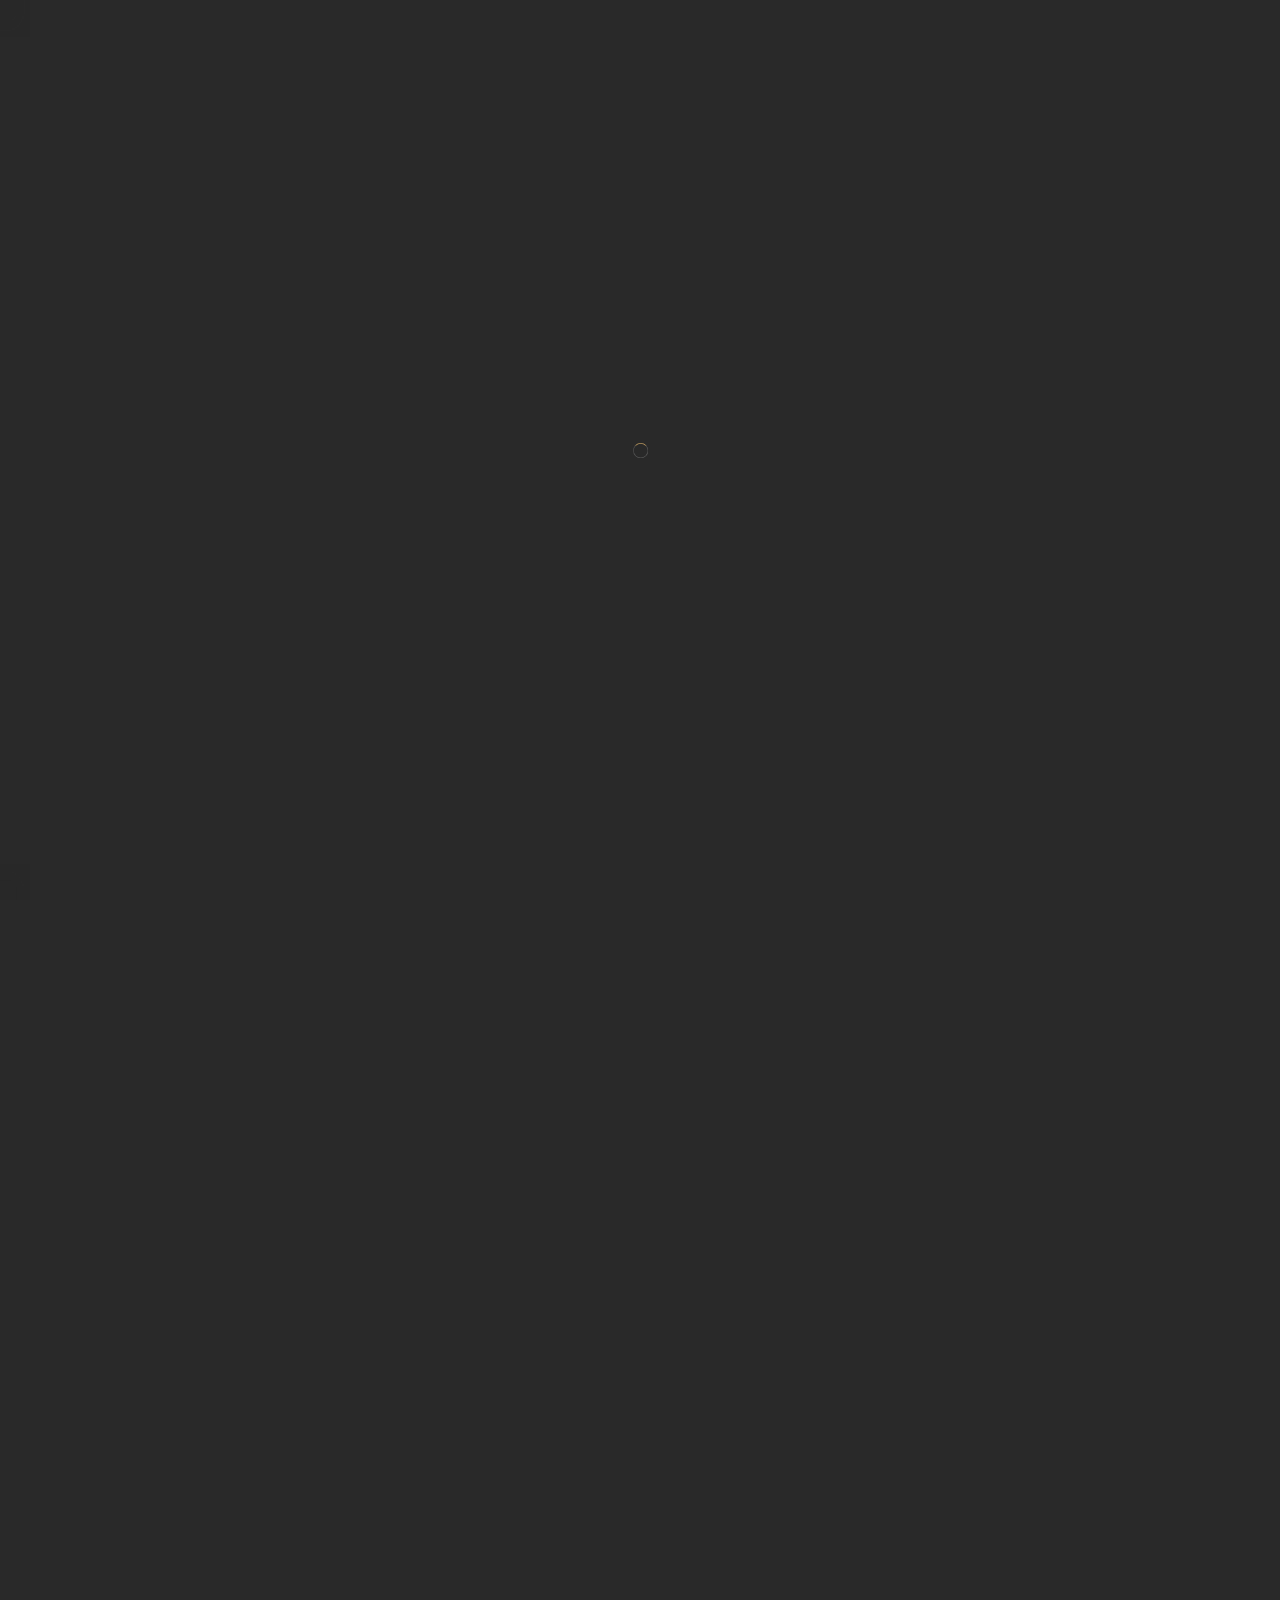
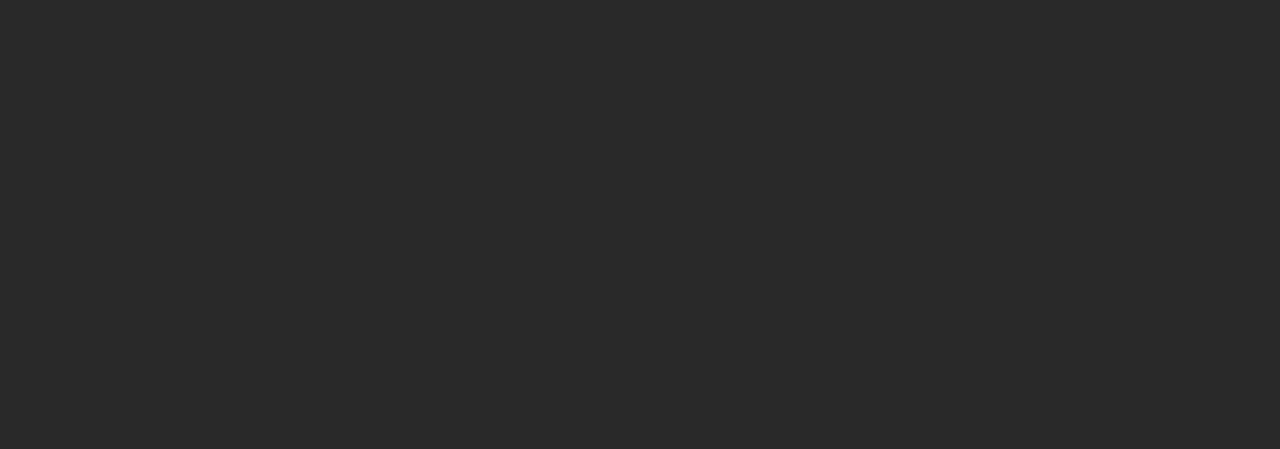
==== commit 7fb0bb68: "Update contact.html" ====
--- a/contact.html
+++ b/contact.html
@@ -36,7 +36,7 @@
                 <!-- header-top  -->
                 <div class="header-top">
                     <div class="container">
-                      <div class="header-top_contacts"><a href="#"><span>Call now:</span> +254769 283525</a><a href="#"><span>Write :</span> yourmail@domain.com</a></div>
+                      <div class="header-top_contacts"><a href="#"><span>Call now:</span> +254794790325</a><a href="#"><span>Write :</span> yourmail@domain.com</a></div>
                     </div>
                 </div>
                 <!--header-top end -->
@@ -94,7 +94,7 @@
                                         <h4>Contacts Details</h4>
                                         <ul>
                                             <li><span><i class="fal fa-map-marked-alt"></i> Adress :</span> <a href="#">Kitengela</a></li>
-                                            <li><span><i class="fal fa-phone-rotary"></i> Phone :</span> <a href="#">+254769 283525</a></li>
+                                            <li><span><i class="fal fa-phone-rotary"></i> Phone :</span> <a href="#">+254794790325</a></li>
                                             <li><span><i class="fal fa-mailbox"></i> Mail :</span> <a href="#">yourmail@domain.com</a></li>
                                         </ul>
                                     </div>
@@ -180,7 +180,7 @@
                                             </div>
                                             <div class="clearfix"></div>
                                             <div class="bold-separator"><span></span></div>
-                                            <div class="big-number"><a href="#">+254769 283525</a></div>
+                                            <div class="big-number"><a href="#">+254794790325</a></div>
                                         </div>
                                         <div class="illustration_bg">
                                             <div class="bg"  data-bg="images/bg/dec/6.png"></div>
@@ -234,7 +234,7 @@
                                         <div class="footer-widget-content">
                                             <div class="footer-contacts footer-box fl-wrap">
                                                 <ul>
-                                                    <li><span>Call :</span><a href="#">+254769 283525</a> , <a href="#">+254712 345678</a></li>
+                                                    <li><span>Call :</span><a href="#">+254794790325</a> , <a href="#">+254712 345678</a></li>
                                                     <li><span>Write  :</span><a href="#">yourmail@domain.com</a></li>
                                                     <li><span>Find us : </span><a href="#">@ Kitengela</a></li>
                                                 </ul>
@@ -363,4 +363,4 @@
         <script  src="js/scripts.js"></script>
         <script  src="js/map.js"></script>            
     </body>
-</html>+</html>
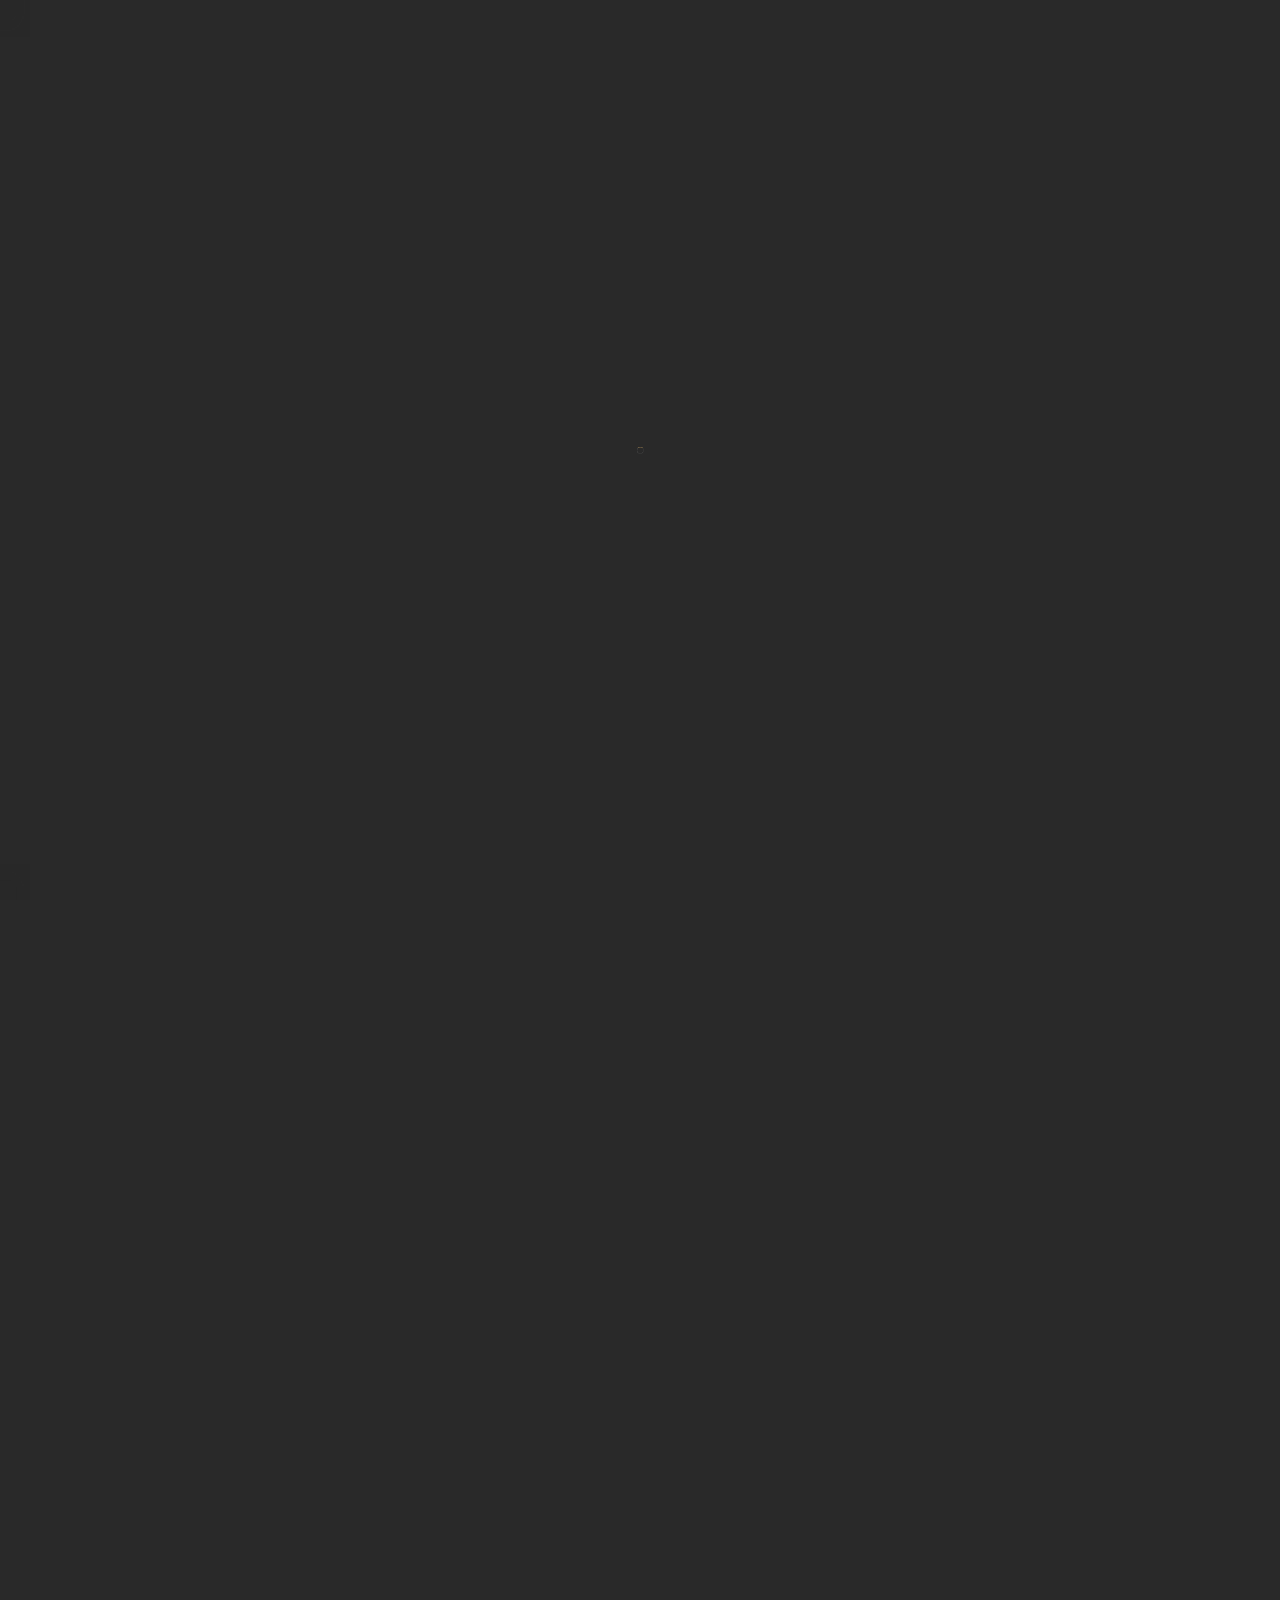
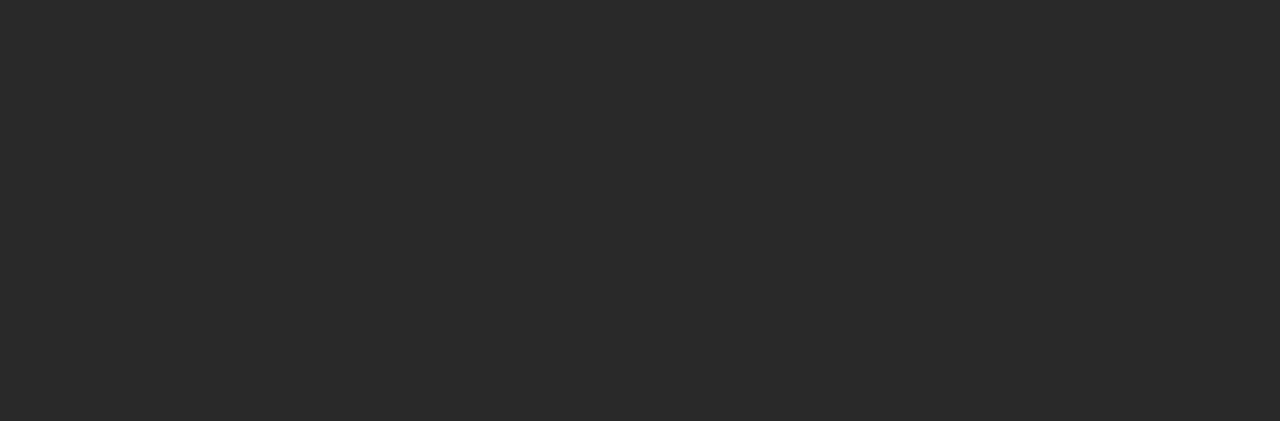
==== commit eb0bfa32: "Update contact.html" ====
--- a/contact.html
+++ b/contact.html
@@ -36,7 +36,7 @@
                 <!-- header-top  -->
                 <div class="header-top">
                     <div class="container">
-                      <div class="header-top_contacts"><a href="#"><span>Call now:</span> +254794790325</a><a href="#"><span>Write :</span> yourmail@domain.com</a></div>
+                      <div class="header-top_contacts"><a href="#"><span>Call now:</span> +254794790325</a><a href="#"><span>Write :</span> jkyengo900@gmail.com</a></div>
                     </div>
                 </div>
                 <!--header-top end -->
@@ -95,7 +95,7 @@
                                         <ul>
                                             <li><span><i class="fal fa-map-marked-alt"></i> Adress :</span> <a href="#">Kitengela</a></li>
                                             <li><span><i class="fal fa-phone-rotary"></i> Phone :</span> <a href="#">+254794790325</a></li>
-                                            <li><span><i class="fal fa-mailbox"></i> Mail :</span> <a href="#">yourmail@domain.com</a></li>
+                                            <li><span><i class="fal fa-mailbox"></i> Mail :</span> <a href="#">jkyengo900@gmail.com</a></li>
                                         </ul>
                                     </div>
                                 </div>
@@ -235,7 +235,7 @@
                                             <div class="footer-contacts footer-box fl-wrap">
                                                 <ul>
                                                     <li><span>Call :</span><a href="#">+254794790325</a> , <a href="#">+254712 345678</a></li>
-                                                    <li><span>Write  :</span><a href="#">yourmail@domain.com</a></li>
+                                                    <li><span>Write  :</span><a href="#">jkyengo900@gmail.com</a></li>
                                                     <li><span>Find us : </span><a href="#">@ Kitengela</a></li>
                                                 </ul>
                                             </div>
